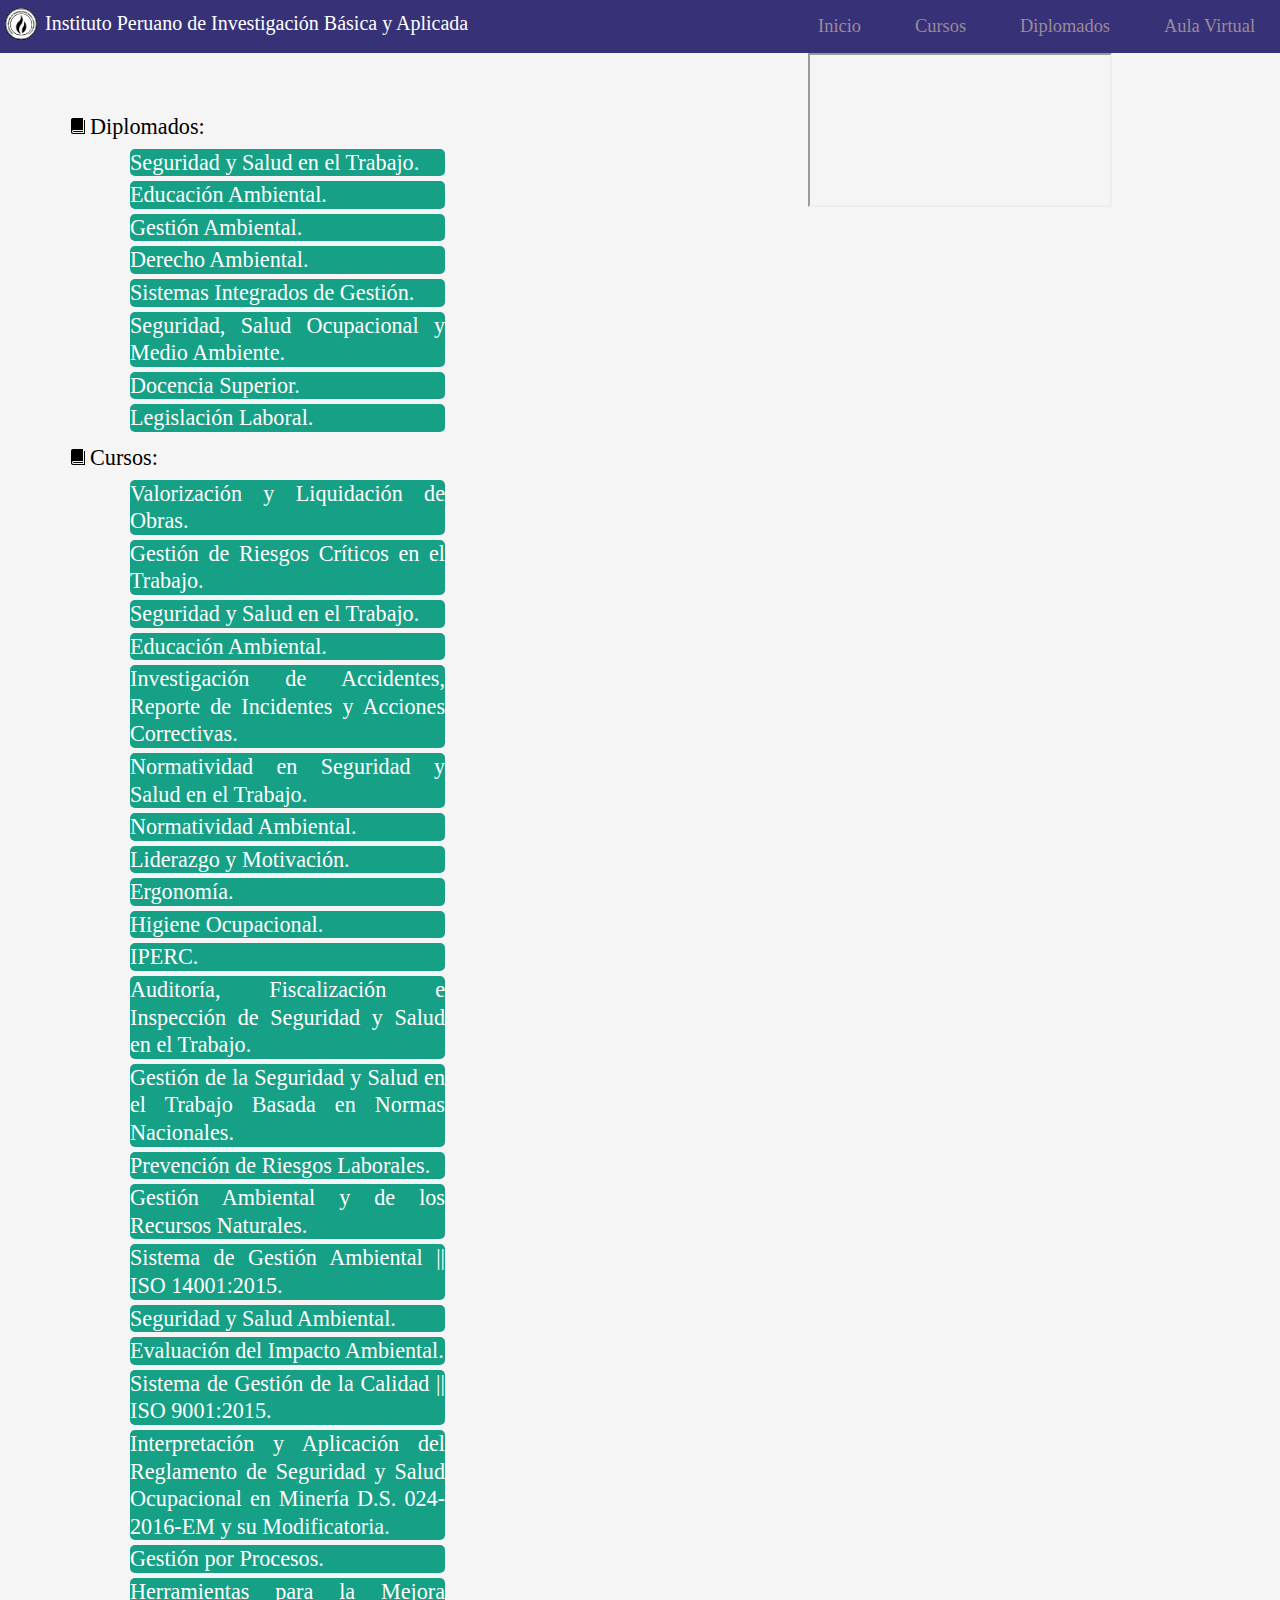
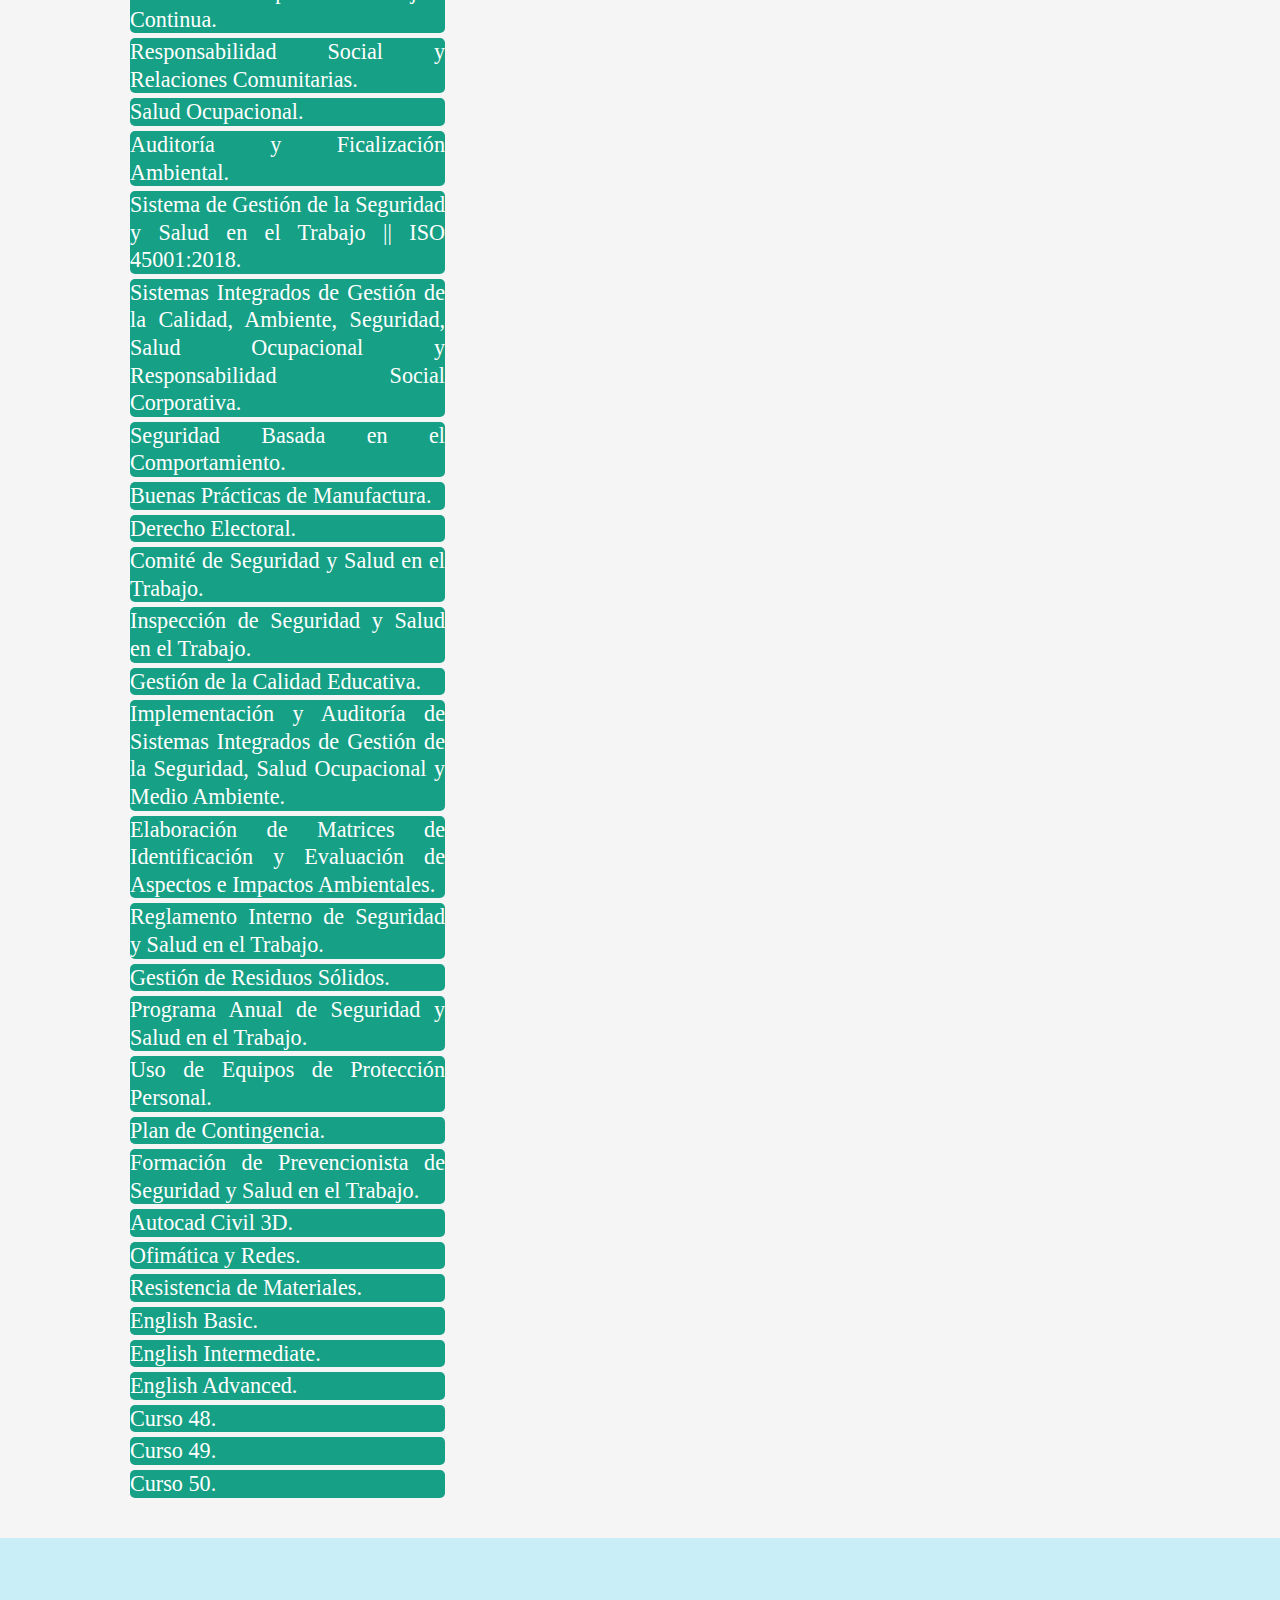
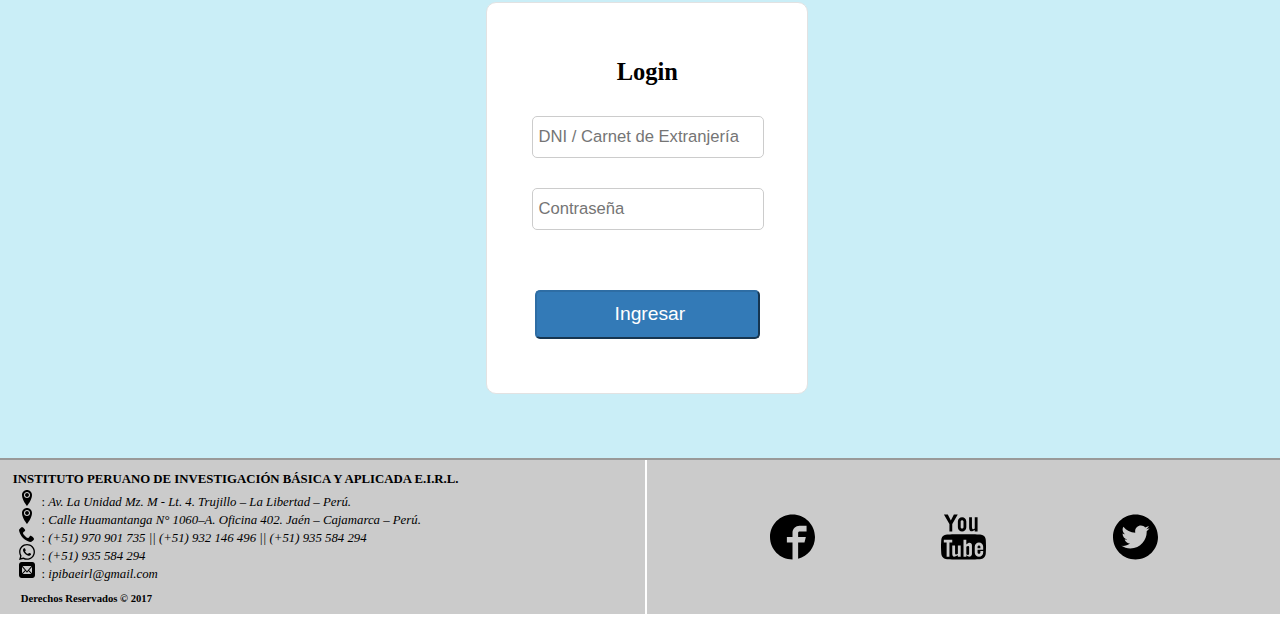
==== html/aula.html @ 2cc52d08 "Add files via upload" ====
<!DOCTYPE html>
<html lang="es">
  <head>
    <meta charset="UTF-8"/>
    <meta name="viewport" content="width=device-width, user-scalable=no, initial-scale=1.0, maximum-scale=1.0, minimum-scale=1.0"/>
    <meta name="description" content="INSTITUTO PERUANO DE INVESTIGACION BASICA Y APLICADA E.I.R.L."/>
    <meta name="keywords" content="INSTITUTO, PERUANO, INVESTIGACION, BASICA, APLICADA"/>
    <meta name="author" content="I.P.I.B.A. E.I.R.L."/>
    <title>IPIBA | AULA VIRTUAL</title>
    <link rel="icon" href="../icons/logoweb.png"/>
    <link rel="stylesheet" href="../css/menu.css"/>
    <link rel="stylesheet" href="../css/contenido.css"/>
    <link rel="stylesheet" href="../css/contenido_tabla.css"/>
    <link rel="stylesheet" href="../css/principal.css"/>
    <link rel="stylesheet" href="../css/aula.css"/>
    <link rel="stylesheet" href="../css/usuario.css"/>
    <link rel="stylesheet" href="../css/usuario_menu.css"/>
    <link rel="stylesheet" href="../css/animation.css"/>
    <link rel="stylesheet" href="../css/pie.css"/>
  </head>
  <body>
    <div class="menu">
      <nav>
        <div class="empresa">
          <p>Instituto Peruano de Investigación Básica y Aplicada</p>
          <figure><img src="../icons/ipiba.svg" class="ipiba"/></figure>
        </div>
        <div class="navegacion">
          <ul>
            <li><a href="../index.html">Inicio</a></li>
            <li><a href="../html/cursos.html">Cursos</a></li>
            <li><a href="../html/diplomados.html">Diplomados</a></li>
            <li><a href="../html/aula.html">Aula Virtual</a></li>
          </ul>
        </div>
      </nav>
    </div>
    <div class="contenido" id="prueba">
      <section>
        <article id="seccion">
          <h1 id="titulo"></h1>
          <p><strong id="saludo"></strong></p>
          <p id="def1"></p>
          <p id="def2"></p><em id="correo"></em>
          <ul>
            <li id="n1" class="nombre">Diplomados:<img src="../icons/book.svg" class="evento1"/>
              <ul id="n2_d">
                <li id="d1" class="nombre_evento">Seguridad y Salud en el Trabajo.
                  <ul id="n3_d1">
                    <li id="d1_m1" class="nombre_modulo"></li>
                    <li id="d1_m2" class="nombre_modulo"></li>
                    <li id="d1_m3" class="nombre_modulo"></li>
                    <li id="d1_m4" class="nombre_modulo"></li>
                    <li id="d1_m5" class="nombre_modulo"></li>
                    <li id="d1_m6" class="nombre_modulo"></li>
                    <li id="d1_m7" class="nombre_modulo"></li>
                    <li id="d1_m8" class="nombre_modulo"></li>
                    <li id="d1_m9" class="nombre_modulo"></li>
                  </ul>
                </li>
                <li id="d2" class="nombre_evento">Educación Ambiental.
                  <ul id="n3_d2">
                    <li id="d2_m1" class="nombre_modulo"></li>
                    <li id="d2_m2" class="nombre_modulo"></li>
                    <li id="d2_m3" class="nombre_modulo"></li>
                    <li id="d2_m4" class="nombre_modulo"></li>
                    <li id="d2_m5" class="nombre_modulo"></li>
                    <li id="d2_m6" class="nombre_modulo"></li>
                    <li id="d2_m7" class="nombre_modulo"></li>
                    <li id="d2_m8" class="nombre_modulo"></li>
                  </ul>
                </li>
                <li id="d3" class="nombre_evento">Gestión Ambiental.
                  <ul id="n3_d3">
                    <li id="d3_m1" class="nombre_modulo"></li>
                    <li id="d3_m2" class="nombre_modulo"></li>
                    <li id="d3_m3" class="nombre_modulo"></li>
                    <li id="d3_m4" class="nombre_modulo"></li>
                    <li id="d3_m5" class="nombre_modulo"></li>
                    <li id="d3_m6" class="nombre_modulo"></li>
                    <li id="d3_m7" class="nombre_modulo"></li>
                    <li id="d3_m8" class="nombre_modulo"></li>
                    <li id="d3_m9" class="nombre_modulo"></li>
                  </ul>
                </li>
                <li id="d4" class="nombre_evento">Derecho Ambiental.
                  <ul id="n3_d4">
                  </ul>
                </li>
                <li id="d5" class="nombre_evento">Sistemas Integrados de Gestión.
                  <ul id="n3_d5">
                    <li id="d5_m1" class="nombre_modulo"></li>
                    <li id="d5_m2" class="nombre_modulo"></li>
                    <li id="d5_m3" class="nombre_modulo"></li>
                    <li id="d5_m4" class="nombre_modulo"></li>
                    <li id="d5_m5" class="nombre_modulo"></li>
                    <li id="d5_m6" class="nombre_modulo"></li>
                    <li id="d5_m7" class="nombre_modulo"></li>
                    <li id="d5_m8" class="nombre_modulo"></li>
                    <li id="d5_m9" class="nombre_modulo"></li>
                  </ul>
                </li>
                <li id="d6" class="nombre_evento">Seguridad, Salud Ocupacional y Medio Ambiente.
                  <ul id="n3_d6">
                    <li id="d6_m1" class="nombre_modulo"></li>
                    <li id="d6_m2" class="nombre_modulo"></li>
                    <li id="d6_m3" class="nombre_modulo"></li>
                    <li id="d6_m4" class="nombre_modulo"></li>
                    <li id="d6_m5" class="nombre_modulo"></li>
                    <li id="d6_m6" class="nombre_modulo"></li>
                    <li id="d6_m7" class="nombre_modulo"></li>
                    <li id="d6_m8" class="nombre_modulo"></li>
                    <li id="d6_m9" class="nombre_modulo"></li>
                  </ul>
                </li>
                <li id="d7" class="nombre_evento">Docencia Superior.
                  <ul id="n3_d7">
                    <li id="d7_m1" class="nombre_modulo"></li>
                    <li id="d7_m2" class="nombre_modulo"></li>
                    <li id="d7_m3" class="nombre_modulo"></li>
                    <li id="d7_m4" class="nombre_modulo"></li>
                    <li id="d7_m5" class="nombre_modulo"></li>
                    <li id="d7_m6" class="nombre_modulo"></li>
                    <li id="d7_m7" class="nombre_modulo"></li>
                    <li id="d7_m8" class="nombre_modulo"></li>
                  </ul>
                </li>
                <li id="d8" class="nombre_evento">Legislación Laboral.
                  <ul id="n3_d8">
                    <li id="d8_m1" class="nombre_modulo"></li>
                    <li id="d8_m2" class="nombre_modulo"></li>
                    <li id="d8_m3" class="nombre_modulo"></li>
                    <li id="d8_m4" class="nombre_modulo"></li>
                    <li id="d8_m5" class="nombre_modulo"></li>
                    <li id="d8_m6" class="nombre_modulo"></li>
                    <li id="d8_m7" class="nombre_modulo"></li>
                    <li id="d8_m8" class="nombre_modulo"></li>
                  </ul>
                </li>
              </ul>
            </li>
            <li id="n2" class="nombre">Cursos:<img src="../icons/book.svg" class="evento2"/>
              <ul id="n2_c">
                <li id="c1" class="nombre_evento">Valorización y Liquidación de Obras.
                  <ul id="n3_c1">
                    <li id="c1_m1" class="nombre_modulo"></li>
                  </ul>
                </li>
                <li id="c2" class="nombre_evento">Gestión de Riesgos Críticos en el Trabajo.
                  <ul id="n3_c2">
                    <li id="c2_m1" class="nombre_modulo"></li>
                  </ul>
                </li>
                <li id="c3" class="nombre_evento">Seguridad y Salud en el Trabajo.
                  <ul id="n3_c3">
                    <li id="c3_m1" class="nombre_modulo"></li>
                  </ul>
                </li>
                <li id="c4" class="nombre_evento">Educación Ambiental.
                  <ul id="n3_c4">
                    <li id="c4_m1" class="nombre_modulo"></li>
                  </ul>
                </li>
                <li id="c5" class="nombre_evento">Investigación de Accidentes, Reporte de Incidentes y Acciones Correctivas.
                  <ul id="n3_c5">
                    <li id="c5_m1" class="nombre_modulo"></li>
                  </ul>
                </li>
                <li id="c6" class="nombre_evento">Normatividad en Seguridad y Salud en el Trabajo.
                  <ul id="n3_c6">
                    <li id="c6_m1" class="nombre_modulo"></li>
                  </ul>
                </li>
                <li id="c7" class="nombre_evento">Normatividad Ambiental.
                  <ul id="n3_c7">
                    <li id="c7_m1" class="nombre_modulo"></li>
                  </ul>
                </li>
                <li id="c8" class="nombre_evento">Liderazgo y Motivación.
                  <ul id="n3_c8">
                    <li id="c8_m1" class="nombre_modulo"></li>
                  </ul>
                </li>
                <li id="c9" class="nombre_evento">Ergonomía.
                  <ul id="n3_c9">
                    <li id="c9_m1" class="nombre_modulo"></li>
                  </ul>
                </li>
                <li id="c10" class="nombre_evento">Higiene Ocupacional.
                  <ul id="n3_c10">
                    <li id="c10_m1" class="nombre_modulo"></li>
                  </ul>
                </li>
                <li id="c11" class="nombre_evento">IPERC.
                  <ul id="n3_c11">
                    <li id="c11_m1" class="nombre_modulo"></li>
                  </ul>
                </li>
                <li id="c12" class="nombre_evento">Auditoría, Fiscalización e Inspección de Seguridad y Salud en el Trabajo.
                  <ul id="n3_c12">
                    <li id="c12_m1" class="nombre_modulo"></li>
                  </ul>
                </li>
                <li id="c13" class="nombre_evento">Gestión de la Seguridad y Salud en el Trabajo Basada en Normas Nacionales.
                  <ul id="n3_c13">
                    <li id="c13_m1" class="nombre_modulo"></li>
                  </ul>
                </li>
                <li id="c14" class="nombre_evento">Prevención de Riesgos Laborales.
                  <ul id="n3_c14">
                    <li id="c14_m1" class="nombre_modulo"></li>
                  </ul>
                </li>
                <li id="c15" class="nombre_evento">Gestión Ambiental y de los Recursos Naturales.
                  <ul id="n3_c15">
                    <li id="c15_m1" class="nombre_modulo"></li>
                  </ul>
                </li>
                <li id="c16" class="nombre_evento">Sistema de Gestión Ambiental || ISO 14001:2015.
                  <ul id="n3_c16">
                    <li id="c16_m1" class="nombre_modulo"></li>
                  </ul>
                </li>
                <li id="c17" class="nombre_evento">Seguridad y Salud Ambiental.
                  <ul id="n3_c17">
                    <li id="c17_m1" class="nombre_modulo"></li>
                  </ul>
                </li>
                <li id="c18" class="nombre_evento">Evaluación del Impacto Ambiental.
                  <ul id="n3_c18">
                    <li id="c18_m1" class="nombre_modulo"></li>
                  </ul>
                </li>
                <li id="c19" class="nombre_evento">Sistema de Gestión de la Calidad || ISO 9001:2015.
                  <ul id="n3_c19">
                    <li id="c19_m1" class="nombre_modulo"></li>
                  </ul>
                </li>
                <li id="c20" class="nombre_evento">Interpretación y Aplicación del Reglamento de Seguridad y Salud Ocupacional en Minería D.S. 024-2016-EM y su Modificatoria.
                  <ul id="n3_c20">
                    <li id="c20_m1" class="nombre_modulo"></li>
                  </ul>
                </li>
                <li id="c21" class="nombre_evento">Gestión por Procesos.
                  <ul id="n3_c21">
                    <li id="c21_m1" class="nombre_modulo"></li>
                  </ul>
                </li>
                <li id="c22" class="nombre_evento">Herramientas para la Mejora Continua.
                  <ul id="n3_c22">
                    <li id="c22_m1" class="nombre_modulo"></li>
                  </ul>
                </li>
                <li id="c23" class="nombre_evento">Responsabilidad Social y Relaciones Comunitarias.
                  <ul id="n3_c23">
                    <li id="c23_m1" class="nombre_modulo"></li>
                  </ul>
                </li>
                <li id="c24" class="nombre_evento">Salud Ocupacional.
                  <ul id="n3_c24">
                    <li id="c24_m1" class="nombre_modulo"></li>
                  </ul>
                </li>
                <li id="c25" class="nombre_evento">Auditoría y Ficalización Ambiental.
                  <ul id="n3_c25">
                    <li id="c25_m1" class="nombre_modulo"></li>
                  </ul>
                </li>
                <li id="c26" class="nombre_evento">Sistema de Gestión de la Seguridad y Salud en el Trabajo || ISO 45001:2018.
                  <ul id="n3_c26">
                    <li id="c26_m1" class="nombre_modulo"></li>
                  </ul>
                </li>
                <li id="c27" class="nombre_evento">Sistemas Integrados de Gestión de la Calidad, Ambiente, Seguridad, Salud Ocupacional y Responsabilidad Social Corporativa.
                  <ul id="n3_c27">
                    <li id="c27_m1" class="nombre_modulo"></li>
                  </ul>
                </li>
                <li id="c28" class="nombre_evento">Seguridad Basada en el Comportamiento.
                  <ul id="n3_c28">
                    <li id="c28_m1" class="nombre_modulo"></li>
                  </ul>
                </li>
                <li id="c29" class="nombre_evento">Buenas Prácticas de Manufactura.
                  <ul id="n3_c29">
                    <li id="c29_m1" class="nombre_modulo"></li>
                  </ul>
                </li>
                <li id="c30" class="nombre_evento">Derecho Electoral.
                  <ul id="n3_c30">
                    <li id="c30_m1" class="nombre_modulo"></li>
                  </ul>
                </li>
                <li id="c31" class="nombre_evento">Comité de Seguridad y Salud en el Trabajo.
                  <ul id="n3_c31">
                    <li id="c31_m1" class="nombre_modulo"></li>
                  </ul>
                </li>
                <li id="c32" class="nombre_evento">Inspección de Seguridad y Salud en el Trabajo.
                  <ul id="n3_c32">
                    <li id="c32_m1" class="nombre_modulo"></li>
                  </ul>
                </li>
                <li id="c33" class="nombre_evento">Gestión de la Calidad Educativa.
                  <ul id="n3_c33">
                    <li id="c33_m1" class="nombre_modulo"></li>
                  </ul>
                </li>
                <li id="c34" class="nombre_evento">Implementación y Auditoría de Sistemas Integrados de Gestión de la Seguridad, Salud Ocupacional y Medio Ambiente.
                  <ul id="n3_c34">
                    <li id="c34_m1" class="nombre_modulo"></li>
                  </ul>
                </li>
                <li id="c35" class="nombre_evento">Elaboración de Matrices de Identificación y Evaluación de Aspectos e Impactos Ambientales.
                  <ul id="n3_c35">
                    <li id="c35_m1" class="nombre_modulo"></li>
                  </ul>
                </li>
                <li id="c36" class="nombre_evento">Reglamento Interno de Seguridad y Salud en el Trabajo.
                  <ul id="n3_c36">
                    <li id="c36_m1" class="nombre_modulo"></li>
                  </ul>
                </li>
                <li id="c37" class="nombre_evento">Gestión de Residuos Sólidos.
                  <ul id="n3_c37">
                    <li id="c37_m1" class="nombre_modulo"></li>
                  </ul>
                </li>
                <li id="c38" class="nombre_evento">Programa Anual de Seguridad y Salud en el Trabajo.
                  <ul id="n3_c38">
                    <li id="c38_m1" class="nombre_modulo"></li>
                  </ul>
                </li>
                <li id="c39" class="nombre_evento">Uso de Equipos de Protección Personal.
                  <ul id="n3_c39">
                    <li id="c39_m1" class="nombre_modulo"></li>
                  </ul>
                </li>
                <li id="c40" class="nombre_evento">Plan de Contingencia.
                  <ul id="n3_c40">
                    <li id="c40_m1" class="nombre_modulo"></li>
                  </ul>
                </li>
                <li id="c41" class="nombre_evento">Formación de Prevencionista de Seguridad y Salud en el Trabajo.
                  <ul id="n3_c41">
                    <li id="c41_m1" class="nombre_modulo"></li>
                  </ul>
                </li>
                <li id="c42" class="nombre_evento">Autocad Civil 3D.
                  <ul id="n3_c42">
                    <li id="c42_m1" class="nombre_modulo"></li>
                  </ul>
                </li>
                <li id="c43" class="nombre_evento">Ofimática y Redes.
                  <ul id="n3_c43">
                    <li id="c43_m1" class="nombre_modulo"></li>
                  </ul>
                </li>
                <li id="c44" class="nombre_evento">Resistencia de Materiales.
                  <ul id="n3_c44">
                    <li id="c44_m1" class="nombre_modulo"></li>
                  </ul>
                </li>
                <li id="c45" class="nombre_evento">English Basic.
                  <ul id="n3_c45">
                    <li id="c45_m1" class="nombre_modulo"></li>
                    <li id="c45_m2" class="nombre_modulo"></li>
                    <li id="c45_m3" class="nombre_modulo"></li>
                    <li id="c45_m4" class="nombre_modulo"></li>
                  </ul>
                </li>
                <li id="c46" class="nombre_evento">English Intermediate.
                  <ul id="n3_c46">
                    <li id="c46_m1" class="nombre_modulo"></li>
                    <li id="c46_m2" class="nombre_modulo"></li>
                    <li id="c46_m3" class="nombre_modulo"></li>
                    <li id="c46_m4" class="nombre_modulo"></li>
                    <li id="c46_m5" class="nombre_modulo"></li>
                  </ul>
                </li>
                <li id="c47" class="nombre_evento">English Advanced.
                  <ul id="n3_c47">
                    <li id="c47_m1" class="nombre_modulo"></li>
                    <li id="c47_m2" class="nombre_modulo"></li>
                    <li id="c47_m3" class="nombre_modulo"></li>
                  </ul>
                </li>
                <li id="c48" class="nombre_evento">Curso 48.
                  <ul id="n3_c48">
                    <li id="c48_m1" class="nombre_modulo"> </li>
                  </ul>
                </li>
                <li id="c49" class="nombre_evento">Curso 49.
                  <ul id="n3_c49">
                    <li id="c49_m1" class="nombre_modulo"></li>
                  </ul>
                </li>
                <li id="c50" class="nombre_evento">Curso 50.
                  <ul id="n3_c50">
                    <li id="c50_m1" class="nombre_modulo"></li>
                  </ul>
                </li>
              </ul>
            </li>
          </ul>
        </article>
      </section>
      <aside>
        <article id="aside">
        </article>
        <figure>
          <iframe id="ver_video"></iframe>
        </figure>
      </aside>
    </div>
    <div class="principal">
      <main>
        <div id="loging" class="primera_main_aula">
          <div class="formulario">
            <form method="get" action="?" class="prueba">
              <h2>Login</h2>
              <input id="user" type="text" value="" placeholder="DNI / Carnet de Extranjería"/>
              <input id="password" type="password" placeholder="Contraseña"/>
              <label id="verificar"></label>
              <button id="enviar" type="button" value="">Ingresar</button>
            </form>
          </div>
        </div>
        <div class="segunda_main"></div>
      </main>
    </div>
    <div class="pie">
      <footer>
        <div class="general">
          <div class="nombre_empresa">
            <p><strong>INSTITUTO PERUANO DE INVESTIGACIÓN BÁSICA Y APLICADA E.I.R.L.</strong></p>
          </div>
          <div class="datos">
            <p class="location1"><img src="../icons/location.svg"/><span>: </span><em>Av. La Unidad Mz. M - Lt. 4. Trujillo – La Libertad – Perú.</em></p>
            <p class="location2"><img src="../icons/location.svg"/><span>: </span><em>Calle Huamantanga N° 1060–A. Oficina 402. Jaén – Cajamarca – Perú.</em></p>
            <p class="phone"><img src="../icons/phone.svg"/><span>: </span><em>(+51) 970 901 735 || (+51) 932 146 496 || (+51) 935 584 294</em></p>
            <p class="whatsapp"><img src="../icons/whatsapp.svg"/><span>: </span><em>(+51) 935 584 294  </em></p>
            <p class="mail"><img src="../icons/mail.svg"/><span>: </span><em>ipibaeirl@gmail.com</em></p>
          </div>
          <div class="derechos">
            <p><strong><small>Derechos Reservados &copy; 2017</small></strong></p>
          </div>
        </div>
        <div class="redes"><a href="https://www.facebook.com/ipibaperu/" target="_blank"><img src="../icons/facebook.svg"/></a><a href="https://www.youtube.com/channel/UCNELdsZVr-eaDzx0EYzobLw" target="_blank"><img src="../icons/youtube.svg"/></a><a href="https://twitter.com/ipibaperu" target="_blank"><img src="../icons/twitter.svg"/></a></div>
      </footer>
    </div>
    <script type="text/javascript" src="../js/login.js"></script>
    <script type="text/javascript" src="../js/limpiar.js"></script>
    <script type="text/javascript" src="../js/usuario_menu.js"></script>
  </body>
</html>
---- css/menu.css ----
@media (max-width: 320px){
    .menu{
      color: #9B8B99;
      background: #373277;
      display: block;
      position: fixed;
      width: 100%;
      height: auto;
      /*height: 10.7vh;*/
      margin-top: -8px;
      margin-left: -8px;
      text-align: right;
      z-index: 3;
    }

    li{
      display: inline-block;
      list-style: none;
      font-size: .65em;
      /*margin: 0px 10px;*/
      margin: 0px 4px;
      /*cursor: pointer*/
    }

    li:hover{
      color: white;
    }

    .empresa{
      /*background: red;*/
      position: absolute;
      width: auto;
      height: 100%;
      margin: -16px 0px 0px 0px;
    }

    .empresa p{
      color: white;
      font-size: 12px;
      /*margin: 18px 0px 0px 45px;*/
      margin: 18px 0px 0px 5px;
      visibility: hidden; /* ESTO ES PARA CAMBIAR EL TEXTO DE LA ETIQUETA P */
    }

    /* ESTO ES PARA CAMBIAR EL TEXTO DE LA ETIQUETA P */
    .empresa p::before{
      content: "";
      visibility: visible;
    }

    .empresa figure{
      /*background: none;*/
      width: 32px;
      height: 32px;
      margin: -22px 0px 0px 5px;
    }

    .empresa img{
      /*display: flex;*/
      width: 25px;
      height: 25px;
    }

    /* ESTO ES PARA LOS ENLACES DEL MENU */
    .navegacion a{
      text-decoration: none;
      color: inherit;
    }
}

@media (min-width: 321px) and (max-width: 480px){
    .menu{
      color: #9B8B99;
      background: #373277;
      display: block;
      position: fixed;
      width: 100%;
      height: auto;
      /*height: 10.7vh;*/
      margin-top: -8px;
      margin-left: -8px;
      text-align: right;
      z-index: 3;
    }

    li{
      display: inline-block;
      list-style: none;
      font-size: .75em;
      /*margin: 0px 10px;*/
      margin: 0px 6px;
      /*cursor: pointer*/
    }

    li:hover{
      color: white;
    }

    .empresa{
      /*background: red;*/
      position: absolute;
      width: auto;
      height: 100%;
      margin: -16px 0px 0px 0px;
    }

    .empresa p{
      color: white;
      font-size: 12.5px;
      /*margin: 18px 0px 0px 45px;*/
      margin: 18px 0px 0px 5px;
      visibility: hidden; /* ESTO ES PARA CAMBIAR EL TEXTO DE LA ETIQUETA P */
    }

    /* ESTO ES PARA CAMBIAR EL TEXTO DE LA ETIQUETA P */
    .empresa p::before{
      content: "";
      visibility: visible;
    }

    .empresa figure{
      /*background: none;*/
      width: 32px;
      height: 32px;
      margin: -22px 0px 0px 5px;
    }

    .empresa img{
      /*display: flex;*/
      width: 25px;
      height: 25px;
    }

    /* ESTO ES PARA LOS ENLACES DEL MENU */
    .navegacion a{
      text-decoration: none;
      color: inherit;
    }
}

@media (min-width: 481px) and (max-width: 768px){
    .menu{
      color: #9B8B99;
      background: #373277;
      display: block;
      position: fixed;
      width: 100%;
      height: auto;
      margin-top: -8px;
      margin-left: -8px;
      text-align: right;
      z-index: 3;
    }

    li{
      display: inline-block;
      list-style: none;
      font-size: .85em;
      margin: 0px 10px;
      /*cursor: pointer*/
    }

    li:hover{
      color: white;
    }

    .empresa{
      /*background: red;*/
      position: absolute;
      width: auto;
      height: 100%;
      margin: -16px 0px 0px 0px;
    }

    .empresa p{
      color: white;
      font-size: 13.5px;
      margin: 18px 0px 0px 45px;
      visibility: hidden; /* ESTO ES PARA CAMBIAR EL TEXTO DE LA ETIQUETA P */
    }

    /* ESTO ES PARA CAMBIAR EL TEXTO DE LA ETIQUETA P */
    .empresa p::before{
      content: "IPIBA EIRL";
      visibility: visible;
    }

    .empresa figure{
      /*background: none;*/
      width: 32px;
      height: 32px;
      margin: -22px 0px 0px 5px;
    }

    .empresa img{
      /*display: flex;*/
      width: 25px;
      height: 25px;
    }

    /* ESTO ES PARA LOS ENLACES DEL MENU */
    .navegacion a{
      text-decoration: none;
      color: inherit;
    }
}

@media (min-width: 769px) and (max-width: 1024px){
    .menu{
      color: #9B8B99;
      background: #373277;
      display: block;
      position: fixed;
      width: 100%;
      height: auto;
      margin-top: -8px;
      margin-left: -8px;
      text-align: right;
      z-index: 3;
    }

    li{
      display: inline-block;
      list-style: none;
      font-size: .95em;
      margin: 0px 10px;
      /*cursor: pointer*/
    }

    li:hover{
      color: white;
    }

    .empresa{
      /*background: red;*/
      position: absolute;
      width: auto;
      height: 100%;
      margin: -16px 0px 0px 0px;
    }

    .empresa p{
      color: white;
      font-size: 16px;
      margin: 16px 0px 0px 45px;
    }

    .empresa figure{
      /*background: none;*/
      width: 32px;
      height: 32px;
      margin: -24px 0px 0px 5px;
    }

    .empresa img{
      /*display: flex;*/
      width: 28px;
      height: 28px;
    }

    /* ESTO ES PARA LOS ENLACES DEL MENU */
    .navegacion a{
      text-decoration: none;
      color: inherit;
    }
}

@media (min-width: 1025px) and (max-width: 1200px){
    .menu{
      color: #9B8B99;
      background: #373277;
      display: block;
      position: fixed;
      width: 100%;
      height: auto;
      margin-top: -8px;
      margin-left: -8px;
      text-align: right;
      z-index: 3;
    }

    li{
      display: inline-block;
      list-style: none;
      font-size: 1.05em;
      margin: 0px 25px;
      /*cursor: pointer*/
    }

    li:hover{
      color: white;
    }

    .empresa{
      /*background: red;*/
      position: absolute;
      width: auto;
      height: 100%;
      margin: -16px 0px 0px 0px;
    }

    .empresa p{
      color: white;
      font-size: 19px;
      margin: 15px 0px 0px 45px;
    }

    .empresa figure{
      /*background: none;*/
      width: 32px;
      height: 32px;
      margin: -27px 0px 0px 5px;
    }

    .empresa img{
      /*display: flex;*/
      width: 30px;
      height: 30px;
    }

    /* ESTO ES PARA LOS ENLACES DEL MENU */
    .navegacion a{
      text-decoration: none;
      color: inherit;
    }
}

@media (min-width: 1201px){
    .menu{
      color: #9B8B99;
      background: #373277;
      display: block;
      position: fixed;
      width: 100%;
      height: auto;
      margin-top: -8px;
      margin-left: -8px;
      text-align: right;
      z-index: 3;
    }

    li{
      display: inline-block;
      list-style: none;
      font-size: 1.15em;
      margin: 0px 25px;
      /*cursor: pointer*/
    }

    li:hover{
      color: white;
    }

    .empresa{
      /*background: red;*/
      position: absolute;
      width: auto;
      height: 100%;
      margin: -16px 0px 0px 0px;
    }

    .empresa p{
      color: white;
      font-size: 20px;
      margin: 12px 0px 0px 45px;
    }

    .empresa figure{
      /*background: none;*/
      width: 32px;
      height: 32px;
      margin: -27px 0px 0px 5px;
    }

    .empresa img{
      /*display: flex;*/
      width: 32px;
      height: 32px;
    }

    /* ESTO ES PARA LOS ENLACES DEL MENU */
    .navegacion a{
      text-decoration: none;
      color: inherit;
    }
}
---- css/contenido.css ----
@media (max-width: 320px){
    .contenido{
      /*clear: both;*/
      /*background: black;*/
      display: inline-flex;
      position: relative;
      /*margin: 45px -8px 0px -8px;*/
      /*margin: 44px -8px 0px -8px;*/
      margin: 42px -8px 0px -8px;
      /*margin: 30px -8px 0px -8px;*/
      /*margin: 30px -8px -30px -8px;*/
      /*z-index: -3;*/
      width: auto;
      /*height: 79vh;*/
      /*height: 69vh;*/

    }

    section{
      color: black;
      background: #F5F5F5;
      /*background: lime;*/
      /*background: pink;*/
      /*display: flex;*/
      /*position: absolute;*/
      /*width: 50%;*/
      width: 100%;
    }

    section article h1{
      /*margin: 50px;*/
      /*margin: 2em 2em 1.2em 2em;*/
      /*margin: -0.4em 1em 0.8em 1em;*/
      /*margin: -0.2em 1em 0.8em 1em;*/
      /*margin: -0.2em 1em 0.8em 0.0em;*/
      margin: -0.2em -0.1em 0.8em 0.0em;
      text-align: center;
      /*font: bold 1.65em ethnocentric, verdana, sans-serif;*/
      /*font: bold 1.55em ethnocentric, verdana, sans-serif;*/
      /*font: bold 1.35em ethnocentric, verdana, sans-serif;*/
      /*font: bold 0.9em ethnocentric, verdana, sans-serif;*/
      font: bold 0.75em ethnocentric, verdana, sans-serif;
      /*font-size: 1.15em; /*font-size: 18px;*/
      /*line-height: 1.5em;*/
      /*z-index: 1;*/
    }

    @font-face{
      font-family: "ethnocentric";
      src: url("../font/ethnocentric.ttf");
    }

    section article{
      /*margin: 50px;*/
      /*margin: 2em 2em 1.2em 2em;*/
      /*margin: -0.4em 1em 0.8em 1em;*/
      /*margin: -0.2em 1em 0.8em 1em;*/
      margin: 2em;
      text-align: justify;
      font-size: 1.15em; /*font-size: 18px;*/
      line-height: 1.5em;
    }

    section p{
      /*font-size: 1.15em;*/
      /*font-size: 0.89em;*/
      /*font-size: 0.70em;*/
      /*font-size: 0.65em;*/
      font-size: 0.62em;
      /*line-height: 1.5em;*/
      line-height: 1.3em;
      /*z-index: 1;*/
    }

    aside{
      background: #F5F5F5;
      /*background: lime;*/
      /*width: 50%;*/ /* ORIGINAL PARA VIDEO SIN FIXED */
      /* MODIFICACION PARA VIDEO CON FIXED */
      /*width: 43em;*/
      /*width: 32em;*/
      /*width: auto;*/
      width: 50%;
      /*z-index: -4;*/
      display: none;
      /*visibility: collapse;*/
    }

    aside figure{
      /*background: red;*/
      text-align: center;
      width: auto;
      height: 15%;
      margin: 0px;
    }

    aside .inicio{
      /*width: 45%;*/
      width: 38%;
      /*height: 55%;*/
      height: 48%;
      border-radius: 20px;
      position: fixed;
      display: flex;
      /*margin: 2.5%;*/
      margin: 3.5% 2.5% 2.5% 2.5%;
    }
    aside img{
      width: 90%;
      height: 550%;
      border-radius: 20px;
      /*position: fixed;*/
      /*display: flex;*/
      margin: 4.5%;
    }
}

@media (min-width: 321px) and (max-width: 480px){
    .contenido{
      /*clear: both;*/
      /*background: black;*/
      display: inline-flex;
      position: relative;
      /*margin: 45px -8px 0px -8px;*/
      /*margin: 44px -8px 0px -8px;*/
      margin: 42px -8px 0px -8px;
      /*margin: 30px -8px 0px -8px;*/
      /*margin: 30px -8px -30px -8px;*/
      /*z-index: -3;*/
      width: auto;
      /*height: 30em;*/
      /*height: 79vh;*/
    }

    section{
      color: black;
      background: #F5F5F5;
      /*background: blue;*/
      /*display: flex;*/
      /*position: absolute;*/
      /*width: 50%;*/
      width: 100%;
    }

    section article h1{
      /*margin: 50px;*/
      /*margin: 2em 2em 1.2em 2em;*/
      /*margin: -0.4em 1em 0.8em 1em;*/
      /*margin: -0.2em 1em 0.8em 1em;*/
      /*margin: -0.2em 1em 0.8em 0.0em;*/
      margin: -0.2em -0.1em 0.8em 0.0em;
      text-align: center;
      /*font: bold 1.65em ethnocentric, verdana, sans-serif;*/
      /*font: bold 1.55em ethnocentric, verdana, sans-serif;*/
      /*font: bold 1.35em ethnocentric, verdana, sans-serif;*/
      /*font: bold 0.9em ethnocentric, verdana, sans-serif;*/
      font: bold 0.75em ethnocentric, verdana, sans-serif;
      /*font-size: 1.15em; /*font-size: 18px;*/
      /*line-height: 1.5em;*/
      /*z-index: 1;*/
    }

    @font-face{
      font-family: "ethnocentric";
      src: url("../font/ethnocentric.ttf");
    }

    section article{
      /*margin: 50px;*/
      /*margin: 2em 2em 1.2em 2em;*/
      /*margin: -0.4em 1em 0.8em 1em;*/
      /*margin: -0.2em 1em 0.8em 1em;*/
      margin: 2em;
      text-align: justify;
      font-size: 1.15em; /*font-size: 18px;*/
      line-height: 1.5em;
    }

    section p{
      /*font-size: 1.15em;*/
      /*font-size: 0.89em;*/
      /*font-size: 0.70em;*/
      /*font-size: 0.65em;*/
      font-size: 0.62em;
      /*line-height: 1.5em;*/
      line-height: 1.3em;
      /*z-index: 1;*/
    }

    aside{
      background: #F5F5F5;
      /*background: yellow;*/
      /*width: 50%;*/ /* ORIGINAL PARA VIDEO SIN FIXED */
      /* MODIFICACION PARA VIDEO CON FIXED */
      /*width: 43em;*/
      /*width: 32em;*/
      /*width: auto;*/
      width: 50%;
      /*z-index: -4;*/
      display: none;
      /*visibility: collapse;*/
    }

    aside figure{
      /*background: red;*/
      text-align: center;
      width: auto;
      height: 15%;
      margin: 0px;
    }

    aside .inicio{
      /*width: 45%;*/
      width: 38%;
      /*height: 55%;*/
      height: 48%;
      border-radius: 20px;
      position: fixed;
      display: flex;
      /*margin: 2.5%;*/
      margin: 3.5% 2.5% 2.5% 2.5%;
    }
    aside img{
      width: 90%;
      height: 550%;
      border-radius: 20px;
      /*position: fixed;*/
      /*display: flex;*/
      margin: 4.5%;
    }
}

@media (min-width: 481px) and (max-width: 768px){
    .contenido{
      /*clear: both;*/
      /*background: black;*/
      display: inline-flex;
      position: relative;
      /*margin: 45px -8px 0px -8px;*/
      /*margin: 44px -8px 0px -8px;*/
      /*margin: 42px -8px 0px -8px;*/
      margin: 30px -8px 0px -8px;
      /*z-index: -3;*/
      width: auto;
      /*height: 30em;*/
    }

    section{
      color: black;
      background: #F5F5F5;
      /*background: gray;*/
      /*display: flex;*/
      /*position: absolute;*/
      width: 50%;
    }

    section article h1{
      /*margin: 50px;*/
      /*margin: 2em 2em 1.2em 2em;*/
      /*margin: -0.4em 1em 0.8em 1em;*/
      /*margin: -0.2em 1em 0.8em 1em;*/
      margin: -0.2em 1em 0.8em 0.0em;
      text-align: center;
      /*font: bold 1.65em ethnocentric, verdana, sans-serif;*/
      /*font: bold 1.55em ethnocentric, verdana, sans-serif;*/
      /*font: bold 1.35em ethnocentric, verdana, sans-serif;*/
      font: bold 0.9em ethnocentric, verdana, sans-serif;
      /*font-size: 1.15em; /*font-size: 18px;*/
      /*line-height: 1.5em;*/
      /*z-index: 1;*/
    }

    @font-face{
      font-family: "ethnocentric";
      src: url("../font/ethnocentric.ttf");
    }

    section article{
      /*margin: 50px;*/
      /*margin: 2em 2em 1.2em 2em;*/
      /*margin: -0.4em 1em 0.8em 1em;*/
      /*margin: -0.2em 1em 0.8em 1em;*/
      margin: 2em;
      text-align: justify;
      font-size: 1.15em; /*font-size: 18px;*/
      line-height: 1.5em;
    }

    section p{
      /*font-size: 1.15em;*/
      /*font-size: 0.89em;*/
      /*font-size: 0.70em;*/
      font-size: 0.65em;
      /*line-height: 1.5em;*/
      line-height: 1.3em;
      /*z-index: 1;*/
    }

    aside{
      background: #F5F5F5;
      /*background: black;*/
      /*width: 50%;*/ /* ORIGINAL PARA VIDEO SIN FIXED */
      /* MODIFICACION PARA VIDEO CON FIXED */
      /*width: 43em;*/
      /*width: 32em;*/
      /*width: auto;*/
      width: 50%;
      /*z-index: -4;*/
    }

    aside figure{
      /*background: red;*/
      text-align: center;
      width: auto;
      height: 15%;
      margin: 0px;
    }

    aside .inicio{
      /*width: 45%;*/
      width: 38%;
      /*height: 55%;*/
      height: 48%;
      border-radius: 20px;
      position: fixed;
      display: flex;
      /*margin: 2.5%;*/
      margin: 3.5% 2.5% 2.5% 2.5%;
    }
    aside img{
      width: 90%;
      height: 550%;
      border-radius: 20px;
      /*position: fixed;*/
      /*display: flex;*/
      margin: 4.5%;
    }
}

@media (min-width: 769px) and (max-width: 1024px){
    .contenido{
      /*clear: both;*/
      /*background: black;*/
      display: inline-flex;
      position: relative;
      /*margin: 45px -8px 0px -8px;*/
      /*margin: 44px -8px 0px -8px;*/
      margin: 42px -8px 0px -8px;
      /*z-index: -3;*/
      width: auto;
      /*height: 30em;*/
    }

    section{
      color: black;
      background: #F5F5F5;
      /*background: pink;*/
      /*display: flex;*/
      /*position: absolute;*/
      width: 50%;
    }

    section article h1{
      /*margin: 50px;*/
      /*margin: 2em 2em 1.2em 2em;*/
      /*margin: -0.4em 1em 0.8em 1em;*/
      margin: -0.2em 1em 0.8em 1em;
      text-align: center;
      /*font: bold 1.65em ethnocentric, verdana, sans-serif;*/
      /*font: bold 1.55em ethnocentric, verdana, sans-serif;*/
      font: bold 1.35em ethnocentric, verdana, sans-serif;
      /*font-size: 1.15em; /*font-size: 18px;*/
      /*line-height: 1.5em;*/
      /*z-index: 1;*/
    }

    @font-face{
      font-family: "ethnocentric";
      src: url("../font/ethnocentric.ttf");
    }

    section article{
      /*margin: 50px;*/
      margin: 2em;
      text-align: justify;
      font-size: 1.15em; /*font-size: 18px;*/
      line-height: 1.5em;
    }

    section p{
      /*font-size: 1.15em;*/
      font-size: 0.89em;
      /*line-height: 1.5em;*/
      line-height: 1.3em;
      /*z-index: 1;*/
    }

    aside{
      background: #F5F5F5;
      /*background: purple;*/
      /*width: 50%;*/ /* ORIGINAL PARA VIDEO SIN FIXED */
      /* MODIFICACION PARA VIDEO CON FIXED */
      /*width: 43em;*/
      /*width: 32em;*/
      /*width: auto;*/
      width: 50%;
      /*z-index: -4;*/
    }

    aside figure{
      /*background: red;*/
      text-align: center;
      width: auto;
      height: 15%;
      margin: 0px;
    }

    aside .inicio{
      width: 45%;
      height: 55%;
      border-radius: 20px;
      position: fixed;
      display: flex;
      margin: 2.5%;
    }
    aside img{
      width: 90%;
      height: 550%;
      border-radius: 20px;
      /*position: fixed;*/
      /*display: flex;*/
      margin: 4.5%;
    }
}

@media (min-width: 1025px) and (max-width: 1200px){
    .contenido{
      /*clear: both;*/
      /*background: black;*/
      display: inline-flex;
      position: relative;
      /*margin: 45px -8px 0px -8px;*/
      margin: 44px -8px 0px -8px;
      /*z-index: -3;*/
      width: auto;
      /*height: 30em;*/
    }

    section{
      color: black;
      background: #F5F5F5;
      /*background: green;*/
      /*display: flex;*/
      /*position: absolute;*/
      width: 50%;
    }

    section article h1{
      /*margin: 50px;*/
      /*margin: 2em 2em 1.2em 2em;*/
      margin: -0.4em 1em 0.8em 1em;
      text-align: center;
      /*font: bold 1.65em ethnocentric, verdana, sans-serif;*/
      font: bold 1.55em ethnocentric, verdana, sans-serif;
      /*font-size: 1.15em; /*font-size: 18px;*/
      /*line-height: 1.5em;*/
      /*z-index: 1;*/
    }

    @font-face{
      font-family: "ethnocentric";
      src: url("../font/ethnocentric.ttf");
    }

    section article{
      margin: 50px;
      text-align: justify;
      font-size: 1.15em; /*font-size: 18px;*/
      line-height: 1.5em;
    }

    section p{
      /*font-size: 1.15em;*/
      font-size: 1.05em;
      line-height: 1.5em;
      /*z-index: 1;*/
    }

    aside{
      background: #F5F5F5;
      /*background: pink;*/
      /*width: 50%;*/ /* ORIGINAL PARA VIDEO SIN FIXED */
      /* MODIFICACION PARA VIDEO CON FIXED */
      /*width: 43em;*/
      /*width: 32em;*/
      /*width: auto;*/
      width: 50%;
    }

    aside figure{
      /*background: red;*/
      text-align: center;
      width: auto;
      height: 15%;
      margin: 0px;
    }

    aside .inicio{
      width: 45%;
      height: 55%;
      border-radius: 20px;
      position: fixed;
      display: flex;
      margin: 2.5%;
    }
    aside img{
      width: 90%;
      height: 550%;
      border-radius: 20px;
      /*position: fixed;*/
      /*display: flex;*/
      margin: 4.5%;
    }
}

@media (min-width: 1201px){
    .contenido{
      /*clear: both;*/
      /*background: black;*/
      display: inline-flex;
      position: relative;
      margin: 45px -8px 0px -8px;
      /*z-index: -3;*/
      width: auto;
      /*height: 30em;*/
    }

    section{
      color: black;
      background: #F5F5F5;
      /*background: lime;*/
      /*display: flex;*/
      /*position: absolute;*/
      width: 50%;
    }

    section article h1{
      /*margin: 50px;*/
      margin: 2em 2em 1.2em 2em;
      text-align: center;
      /*font: bold 1.65em ethnocentric, verdana, sans-serif;*/
      font: bold 1.55em ethnocentric, verdana, sans-serif;
      /*font-size: 1.15em; /*font-size: 18px;*/
      /*line-height: 1.5em;*/
      /*z-index: 1;*/
    }

    @font-face{
      font-family: "ethnocentric";
      src: url("../font/ethnocentric.ttf");
    }

    section article{
      margin: 50px;
      text-align: justify;
      font-size: 1.15em; /*font-size: 18px;*/
      line-height: 1.5em;
    }

    section p{
      /*font-size: 1.15em;*/
      font-size: 1.05em;
      line-height: 1.5em;
      /*z-index: 1;*/
    }

    aside{
      background: #F5F5F5;
      /*background: yellow;*/
      /*width: 50%;*/ /* ORIGINAL PARA VIDEO SIN FIXED */
      /* MODIFICACION PARA VIDEO CON FIXED */
      /*width: 43em;*/
      /*width: auto;*/
      width: 50%;
    }

    aside figure{
      /*background: red;*/
      text-align: center;
      width: auto;
      height: 15%;
      margin: 0px;
    }

    aside .inicio{
      width: 45%;
      height: 55%;
      border-radius: 20px;
      position: fixed;
      display: flex;
      margin: 2.5%;
    }
    aside img{
      width: 90%;
      height: 550%;
      border-radius: 20px;
      /*position: fixed;*/
      /*display: flex;*/
      margin: 4.5%;
    }
}
---- css/contenido_tabla.css ----
@media (max-width: 320px){
    section table{
      background: white;
      border: 1px solid #999999;
      border-collapse: collapse;
      text-align: center;
      /*margin: 0px 0px 0px 75px;*/
      /*margin: 0px 0px 0px 20px;*/
      /*margin: 0px 0px 0px -10px;*/
      margin: 0px 0px 0px 0px;
      /*width: 400px;*/
      /*width: 300px;*/
      width: 200px;
      /*font-size: 1.02em;*/
      /*font-size: 1.05em;*/
      /*font-size: 1.0em;*/
      /*font-size: 0.85em;*/
      /*font-size: 0.65em;*/
      /*font-size: 0.62em;*/
      font-size: 0.60em;
    }

    section tr:hover{
      background: #f4ed7c;
    }

    section th{
      background: #eeeeee;
      text-align: justify;
      line-height: 2em;
      border: 1px solid #999999;
    }

    section td{ /* NO HABIA NADA, ESTO ES NUEVO */
      text-align: justify;
      line-height: 1.8em;
      border: 1px solid #999999;
      /*width: 200px;*/
    }

    section .cuenta{
      text-align: center;
    }

    section table img{
      margin: 0em 0.5em;
      border-radius: 0px;
      /*width: 16px;*/
      /*width: 13px;*/
      /*width: 13px;*/
      /*width: 10px;*/
      /*width: 8px;*/
      width: 7px;
      /*height: 16px;*/
      /*height: 13px;*/
      /*height: 13px;*/
      /*height: 10px;*/
      /*height: 8px;*/
      height: 7px;
    }
}

@media (min-width: 321px) and (max-width: 480px){
    section table{
      background: white;
      border: 1px solid #999999;
      border-collapse: collapse;
      text-align: center;
      /*margin: 0px 0px 0px 75px;*/
      /*margin: 0px 0px 0px 20px;*/
      /*margin: 0px 0px 0px -10px;*/
      margin: 0px 0px 0px 0px;
      /*width: 400px;*/
      /*width: 300px;*/
      width: 200px;
      /*font-size: 1.02em;*/
      /*font-size: 1.05em;*/
      /*font-size: 1.0em;*/
      /*font-size: 0.85em;*/
      /*font-size: 0.65em;*/
      font-size: 0.62em;
    }

    section tr:hover{
      background: #f4ed7c;
    }

    section th{
      background: #eeeeee;
      text-align: justify;
      line-height: 2em;
      border: 1px solid #999999;
    }

    section td{ /* NO HABIA NADA, ESTO ES NUEVO */
      text-align: justify;
      line-height: 1.8em;
      border: 1px solid #999999;
      /*width: 200px;*/
    }

    section .cuenta{
      text-align: center;
    }

    section table img{
      margin: 0em 0.5em;
      border-radius: 0px;
      /*width: 16px;*/
      /*width: 13px;*/
      /*width: 13px;*/
      /*width: 10px;*/
      width: 8px;
      /*height: 16px;*/
      /*height: 13px;*/
      /*height: 13px;*/
      /*height: 10px;*/
      height: 8px;
    }
}

@media (min-width: 481px) and (max-width: 768px){
    section table{
      background: white;
      border: 1px solid #999999;
      border-collapse: collapse;
      text-align: center;
      /*margin: 0px 0px 0px 75px;*/
      /*margin: 0px 0px 0px 20px;*/
      /*margin: 0px 0px 0px -10px;*/
      margin: 0px 0px 0px 0px;
      /*width: 400px;*/
      /*width: 300px;*/
      width: 200px;
      /*font-size: 1.02em;*/
      /*font-size: 1.05em;*/
      /*font-size: 1.0em;*/
      /*font-size: 0.85em;*/
      font-size: 0.65em;
    }

    section tr:hover{
      background: #f4ed7c;
    }

    section th{
      background: #eeeeee;
      text-align: justify;
      line-height: 2em;
      border: 1px solid #999999;
    }

    section td{ /* NO HABIA NADA, ESTO ES NUEVO */
      text-align: justify;
      line-height: 1.8em;
      border: 1px solid #999999;
      /*width: 200px;*/
    }

    section .cuenta{
      text-align: center;
    }

    section table img{
      margin: 0em 0.5em;
      border-radius: 0px;
      /*width: 16px;*/
      /*width: 13px;*/
      /*width: 13px;*/
      width: 10px;
      /*height: 16px;*/
      /*height: 13px;*/
      /*height: 13px;*/
      height: 10px;
    }
}

@media (min-width: 769px) and (max-width: 1024px){
    section table{
      background: white;
      border: 1px solid #999999;
      border-collapse: collapse;
      text-align: center;
      /*margin: 0px 0px 0px 75px;*/
      /*margin: 0px 0px 0px 20px;*/
      margin: 0px 0px 0px 0px;
      /*width: 400px;*/
      width: 300px;
      /*font-size: 1.02em;*/
      /*font-size: 1.05em;*/
      /*font-size: 1.0em;*/
      font-size: 0.85em;
    }

    section tr:hover{
      background: #f4ed7c;
    }

    section th{
      background: #eeeeee;
      text-align: justify;
      line-height: 2em;
      border: 1px solid #999999;
    }

    section td{ /* NO HABIA NADA, ESTO ES NUEVO */
      text-align: justify;
      line-height: 1.8em;
      border: 1px solid #999999;
      /*width: 200px;*/
    }

    section .cuenta{
      text-align: center;
    }

    section table img{
      margin: 0em 0.5em;
      border-radius: 0px;
      /*width: 16px;*/
      /*width: 13px;*/
      width: 13px;
      /*height: 16px;*/
      /*height: 13px;*/
      height: 13px;
    }
}

@media (min-width: 1025px) and (max-width: 1200px){
    section table{
      background: white;
      border: 1px solid #999999;
      border-collapse: collapse;
      text-align: center;
      /*margin: 0px 0px 0px 75px;*/
      /*margin: 0px 0px 0px 20px;*/
      margin: 0px 0px 0px 0px;
      width: 400px;
      /*font-size: 1.02em;*/
      /*font-size: 1.05em;*/
      font-size: 1.0em;
    }

    section tr:hover{
      background: #f4ed7c;
    }

    section th{
      background: #eeeeee;
      text-align: justify;
      line-height: 2em;
      border: 1px solid #999999;
    }

    section td{ /* NO HABIA NADA, ESTO ES NUEVO */
      text-align: justify;
      line-height: 1.8em;
      border: 1px solid #999999;
      /*width: 200px;*/
    }

    section .cuenta{
      text-align: center;
    }

    section table img{
      margin: 0em 0.5em;
      border-radius: 0px;
      /*width: 16px;*/
      width: 13px;
      /*height: 16px;*/
      height: 13px;
    }
}

@media (min-width: 1201px){
    section table{
      background: white;
      border: 1px solid #999999;
      border-collapse: collapse;
      text-align: center;
      /*margin: 0px 0px 0px 75px;*/
      margin: 0px 0px 0px 0px;
      width: 400px;
      /*font-size: 1.02em;*/
      font-size: 1.05em;
    }

    section tr:hover{
      background: #f4ed7c;
    }

    section th{
      background: #eeeeee;
      text-align: justify;
      line-height: 2em;
      border: 1px solid #999999;
    }

    section td{ /* NO HABIA NADA, ESTO ES NUEVO */
      text-align: justify;
      line-height: 1.8em;
      border: 1px solid #999999;
      /*width: 200px;*/
    }

    section .cuenta{
      text-align: center;
    }

    section table img{
      margin: 0em 0.5em;
      border-radius: 0px;
      width: 16px;
      height: 16px;
    }
}
---- css/principal.css ----
@media (max-width: 320px){
    .principal{
      display: flex;
      position: relative;
      width: auto;
      height: auto;
      /*background: red;*/
      /*background: #F5F5F5;*/
      /*background: #78BCC7;*/
      /*background: #D6F2F9;*/
      background: #CAEEF7;
      /*background: #EDF4F2;*/
      /*margin: -4px -8px 0px -8px;*/
      /*margin: -4px -18px 0px -18px;*/
      margin: -4px -38px 0px -38px;
      text-align: center;
      /*z-index: 1;*/
    }

    .segunda_main figure{
      display: inline-table;
      width: auto;
    }

    .segunda_main img{
      /*width: 600px;*/
      /*width: 500px;*/
      /*width: 400px;*/
      /*width: 300px;*/
      width: 250px;
      /*height: 400px;*/
      /*height: 300px;*/
      /*height: 200px;*/
      /*height: 100px;*/
      height: 100px;
      margin: 10px 15px 30px 15px;
      border-radius: 10px;
      filter: grayscale(80%);
      /*filter: brightness(60%);*/
    }

    .segunda_main img:hover{
      /*background-image: url("../icons/ipiba.svg");*/
      /*filter: opacity(50%);*/
      transform: scale(1.025);
      filter: grayscale(0%);
      z-index: 50;
    }

    .curso{
      display: inline-table;
      /*background: yellow;*/
    }

    .curso_datos{
      /*background: green;*/
      display: flex;
      /*margin: -50px 0px 80px 0px;*/ /* SIN AGREGAR EL PRECIO EN DÓLARES */
      margin: -50px 0px 120px 0px; /* CON EL PRECIO EN DÓLARES */
      height: 100px;
    }

    .segunda_main p{
      margin: -15px 0px 50px 0px;
      /*text-align: center;*/
      font-size: 1.15em; /*font-size: 18px;*/
      line-height: 1.5em;
    }

    .segunda_main table{ /* NO HABIA NADA, ESTO ES NUEVO */
      background: white;
      border: 1px solid #999999;
      border-collapse: collapse;
      text-align: center;
      /*margin: 30px 0px;*/
      /*font-size: 1.15em;*/
      /*font-size: 1.05em;*/
      /*font-size: 0.89em;*/
      /*font-size: 0.65em;*/
      font-size: 0.62em;
      /*width: 600px;*/
      /*width: 500px;*/
      /*width: 400px;*/
      /*width: 300px;*/
      width: 250px;
      margin: 25px 15px 30px 15px;
      border-radius: 0px;
    }

    .segunda_main tr:hover{ /* NO HABIA NADA, ESTO ES NUEVO */
      background: #f4ed7c; /* #eee */
    }

    .segunda_main th{ /* NO HABIA NADA, ESTO ES NUEVO */
      background: #eeeeee;
      text-align: justify;
      line-height: 2em;
      border: 1px solid #999999;
    }

    .segunda_main td{ /* NO HABIA NADA, ESTO ES NUEVO */
      text-align: justify;
      /*line-height: 1.8em;*/
      line-height: 1.5em;
      /*border: 1px solid #999999;*/
      /*width: 200px;*/
    }

    .cuenta{
      text-align: center;
    }

    .segunda_main table img{
      margin: 0em 0.5em;
      border-radius: 0px;
      /*width: 16px;*/
      /*width: 13px;*/
      /*width: 10px;*/
      /*width: 8px;*/
      width: 7px;
      /*height: 16px;*/
      /*height: 13px;*/
      /*height: 10px;*/
      /*height: 8px;*/
      height: 7px;
    }
}

@media (min-width: 321px) and (max-width: 480px){
    .principal{
      display: flex;
      position: relative;
      width: auto;
      height: auto;
      /*background: red;*/
      /*background: #F5F5F5;*/
      /*background: #78BCC7;*/
      /*background: #D6F2F9;*/
      background: #CAEEF7;
      /*background: #EDF4F2;*/
      /*margin: -4px -8px 0px -8px;*/
      margin: -4px -18px 0px -18px;
      text-align: center;
      /*z-index: 1;*/
    }

    .segunda_main figure{
      display: inline-table;
      width: auto;
    }

    .segunda_main img{
      /*width: 600px;*/
      /*width: 500px;*/
      /*width: 400px;*/
      /*width: 300px;*/
      width: 250px;
      /*height: 400px;*/
      /*height: 300px;*/
      /*height: 200px;*/
      /*height: 100px;*/
      height: 100px;
      margin: 10px 15px 30px 15px;
      border-radius: 10px;
      filter: grayscale(80%);
      /*filter: brightness(60%);*/
    }

    .segunda_main img:hover{
      /*background-image: url("../icons/ipiba.svg");*/
      /*filter: opacity(50%);*/
      transform: scale(1.025);
      filter: grayscale(0%);
      z-index: 50;
    }

    .curso{
      display: inline-table;
      /*background: yellow;*/
    }

    .curso_datos{
      /*background: green;*/
      display: flex;
      /*margin: -50px 0px 80px 0px;*/ /* SIN AGREGAR EL PRECIO EN DÓLARES */
      margin: -50px 0px 120px 0px; /* CON EL PRECIO EN DÓLARES */
      height: 100px;
    }

    .segunda_main p{
      margin: -15px 0px 50px 0px;
      /*text-align: center;*/
      font-size: 1.15em; /*font-size: 18px;*/
      line-height: 1.5em;
    }

    .segunda_main table{ /* NO HABIA NADA, ESTO ES NUEVO */
      background: white;
      border: 1px solid #999999;
      border-collapse: collapse;
      text-align: center;
      /*margin: 30px 0px;*/
      /*font-size: 1.15em;*/
      /*font-size: 1.05em;*/
      /*font-size: 0.89em;*/
      /*font-size: 0.65em;*/
      font-size: 0.62em;
      /*width: 600px;*/
      /*width: 500px;*/
      /*width: 400px;*/
      /*width: 300px;*/
      width: 250px;
      margin: 25px 15px 30px 15px;
      border-radius: 0px;
    }

    .segunda_main tr:hover{ /* NO HABIA NADA, ESTO ES NUEVO */
      background: #f4ed7c; /* #eee */
    }

    .segunda_main th{ /* NO HABIA NADA, ESTO ES NUEVO */
      background: #eeeeee;
      text-align: justify;
      line-height: 2em;
      border: 1px solid #999999;
    }

    .segunda_main td{ /* NO HABIA NADA, ESTO ES NUEVO */
      text-align: justify;
      /*line-height: 1.8em;*/
      line-height: 1.5em;
      /*border: 1px solid #999999;*/
      /*width: 200px;*/
    }

    .cuenta{
      text-align: center;
    }

    .segunda_main table img{
      margin: 0em 0.5em;
      border-radius: 0px;
      /*width: 16px;*/
      /*width: 13px;*/
      /*width: 10px;*/
      width: 8px;
      /*height: 16px;*/
      /*height: 13px;*/
      /*height: 10px;*/
      height: 8px;
    }
}

@media (min-width: 481px) and (max-width: 768px){
    .principal{
      display: flex;
      position: relative;
      width: auto;
      height: auto;
      /*background: red;*/
      /*background: #F5F5F5;*/
      /*background: #78BCC7;*/
      /*background: #D6F2F9;*/
      background: #CAEEF7;
      /*background: #EDF4F2;*/
      margin: -4px -8px 0px -8px;
      text-align: center;
      /*z-index: 1;*/
    }

    .segunda_main figure{
      display: inline-table;
      width: auto;
    }

    .segunda_main img{
      /*width: 600px;*/
      /*width: 500px;*/
      /*width: 400px;*/
      width: 300px;
      /*height: 400px;*/
      /*height: 300px;*/
      /*height: 200px;*/
      height: 100px;
      margin: 10px 15px 30px 15px;
      border-radius: 10px;
      filter: grayscale(80%);
      /*filter: brightness(60%);*/
    }

    .segunda_main img:hover{
      /*background-image: url("../icons/ipiba.svg");*/
      /*filter: opacity(50%);*/
      transform: scale(1.025);
      filter: grayscale(0%);
      z-index: 50;
    }

    .curso{
      display: inline-table;
      /*background: yellow;*/
    }

    .curso_datos{
      /*background: green;*/
      display: flex;
      /*margin: -50px 0px 80px 0px;*/ /* SIN AGREGAR EL PRECIO EN DÓLARES */
      margin: -50px 0px 120px 0px; /* CON EL PRECIO EN DÓLARES */
      height: 100px;
    }

    .segunda_main p{
      margin: -15px 0px 50px 0px;
      /*text-align: center;*/
      font-size: 1.15em; /*font-size: 18px;*/
      line-height: 1.5em;
    }

    .segunda_main table{ /* NO HABIA NADA, ESTO ES NUEVO */
      background: white;
      border: 1px solid #999999;
      border-collapse: collapse;
      text-align: center;
      /*margin: 30px 0px;*/
      /*font-size: 1.15em;*/
      /*font-size: 1.05em;*/
      /*font-size: 0.89em;*/
      font-size: 0.65em;
      /*width: 600px;*/
      /*width: 500px;*/
      /*width: 400px;*/
      width: 300px;
      margin: 25px 15px 30px 15px;
      border-radius: 0px;
    }

    .segunda_main tr:hover{ /* NO HABIA NADA, ESTO ES NUEVO */
      background: #f4ed7c; /* #eee */
    }

    .segunda_main th{ /* NO HABIA NADA, ESTO ES NUEVO */
      background: #eeeeee;
      text-align: justify;
      line-height: 2em;
      border: 1px solid #999999;
    }

    .segunda_main td{ /* NO HABIA NADA, ESTO ES NUEVO */
      text-align: justify;
      /*line-height: 1.8em;*/
      line-height: 1.5em;
      /*border: 1px solid #999999;*/
      /*width: 200px;*/
    }

    .cuenta{
      text-align: center;
    }

    .segunda_main table img{
      margin: 0em 0.5em;
      border-radius: 0px;
      /*width: 16px;*/
      /*width: 13px;*/
      width: 10px;
      /*height: 16px;*/
      /*height: 13px;*/
      height: 10px;
    }
}

@media (min-width: 769px) and (max-width: 1024px){
    .principal{
      display: flex;
      position: relative;
      width: auto;
      height: auto;
      /*background: red;*/
      /*background: #F5F5F5;*/
      /*background: #78BCC7;*/
      /*background: #D6F2F9;*/
      background: #CAEEF7;
      /*background: #EDF4F2;*/
      margin: -4px -8px 0px -8px;
      text-align: center;
      /*z-index: 1;*/
    }

    .segunda_main figure{
      display: inline-table;
      width: auto;
    }

    .segunda_main img{
      /*width: 600px;*/
      /*width: 500px;*/
      width: 400px;
      /*height: 400px;*/
      /*height: 300px;*/
      height: 200px;
      margin: 10px 15px 30px 15px;
      border-radius: 10px;
      filter: grayscale(80%);
      /*filter: brightness(60%);*/
    }

    .segunda_main img:hover{
      /*background-image: url("../icons/ipiba.svg");*/
      /*filter: opacity(50%);*/
      transform: scale(1.025);
      filter: grayscale(0%);
      z-index: 50;
    }

    .curso{
      display: inline-table;
      /*background: yellow;*/
    }

    .curso_datos{
      /*background: green;*/
      display: flex;
      /*margin: -50px 0px 80px 0px;*/ /* SIN AGREGAR EL PRECIO EN DÓLARES */
      margin: -50px 0px 120px 0px; /* CON EL PRECIO EN DÓLARES */
      height: 100px;
    }

    .segunda_main p{
      margin: -15px 0px 50px 0px;
      /*text-align: center;*/
      font-size: 1.15em; /*font-size: 18px;*/
      line-height: 1.5em;
    }

    .segunda_main table{ /* NO HABIA NADA, ESTO ES NUEVO */
      background: white;
      border: 1px solid #999999;
      border-collapse: collapse;
      text-align: center;
      /*margin: 30px 0px;*/
      /*font-size: 1.15em;*/
      /*font-size: 1.05em;*/
      font-size: 0.89em;
      /*width: 600px;*/
      /*width: 500px;*/
      width: 400px;
      margin: 25px 15px 30px 15px;
      border-radius: 0px;
    }

    .segunda_main tr:hover{ /* NO HABIA NADA, ESTO ES NUEVO */
      background: #f4ed7c; /* #eee */
    }

    .segunda_main th{ /* NO HABIA NADA, ESTO ES NUEVO */
      background: #eeeeee;
      text-align: justify;
      line-height: 2em;
      border: 1px solid #999999;
    }

    .segunda_main td{ /* NO HABIA NADA, ESTO ES NUEVO */
      text-align: justify;
      /*line-height: 1.8em;*/
      line-height: 1.5em;
      /*border: 1px solid #999999;*/
      /*width: 200px;*/
    }

    .cuenta{
      text-align: center;
    }

    .segunda_main table img{
      margin: 0em 0.5em;
      border-radius: 0px;
      /*width: 16px;*/
      width: 13px;
      /*height: 16px;*/
      height: 13px;
    }
}

@media (min-width: 1025px) and (max-width: 1200px){
    .principal{
      display: flex;
      position: relative;
      width: auto;
      height: auto;
      /*background: red;*/
      /*background: #F5F5F5;*/
      /*background: #78BCC7;*/
      /*background: #D6F2F9;*/
      background: #CAEEF7;
      /*background: #EDF4F2;*/
      margin: -4px -8px 0px -8px;
      text-align: center;
      /*z-index: 1;*/
    }

    .segunda_main figure{
      display: inline-table;
      width: auto;
    }

    .segunda_main img{
      /*width: 600px;*/
      width: 500px;
      /*height: 400px;*/
      height: 300px;
      margin: 10px 15px 30px 15px;
      border-radius: 10px;
      filter: grayscale(80%);
      /*filter: brightness(60%);*/
    }

    .segunda_main img:hover{
      /*background-image: url("../icons/ipiba.svg");*/
      /*filter: opacity(50%);*/
      transform: scale(1.025);
      filter: grayscale(0%);
      z-index: 50;
    }

    .curso{
      display: inline-table;
      /*background: yellow;*/
    }

    .curso_datos{
      /*background: green;*/
      display: flex;
      /*margin: -50px 0px 80px 0px;*/ /* SIN AGREGAR EL PRECIO EN DÓLARES */
      margin: -50px 0px 120px 0px; /* CON EL PRECIO EN DÓLARES */
      height: 100px;
    }

    .segunda_main p{
      margin: -15px 0px 50px 0px;
      /*text-align: center;*/
      font-size: 1.15em; /*font-size: 18px;*/
      line-height: 1.5em;
    }

    .segunda_main table{ /* NO HABIA NADA, ESTO ES NUEVO */
      background: white;
      border: 1px solid #999999;
      border-collapse: collapse;
      text-align: center;
      /*margin: 30px 0px;*/
      /*font-size: 1.15em;*/
      font-size: 1.05em;
      /*width: 600px;*/
      width: 500px;
      margin: 25px 15px 30px 15px;
      border-radius: 0px;
    }

    .segunda_main tr:hover{ /* NO HABIA NADA, ESTO ES NUEVO */
      background: #f4ed7c; /* #eee */
    }

    .segunda_main th{ /* NO HABIA NADA, ESTO ES NUEVO */
      background: #eeeeee;
      text-align: justify;
      line-height: 2em;
      border: 1px solid #999999;
    }

    .segunda_main td{ /* NO HABIA NADA, ESTO ES NUEVO */
      text-align: justify;
      /*line-height: 1.8em;*/
      line-height: 1.5em;
      /*border: 1px solid #999999;*/
      /*width: 200px;*/
    }

    .cuenta{
      text-align: center;
    }

    .segunda_main table img{
      margin: 0em 0.5em;
      border-radius: 0px;
      /*width: 16px;*/
      width: 13px;
      /*height: 16px;*/
      height: 13px;
    }
}

@media (min-width: 1201px){
    .principal{
      display: flex;
      position: relative;
      width: auto;
      height: auto;
      /*background: red;*/
      /*background: #F5F5F5;*/
      /*background: #78BCC7;*/
      /*background: #D6F2F9;*/
      background: #CAEEF7;
      /*background: #EDF4F2;*/
      margin: -4px -8px 0px -8px;
      text-align: center;
      /*z-index: 1;*/
    }

    .segunda_main figure{
      display: inline-table;
      width: auto;
    }

    .segunda_main img{
      width: 600px;
      height: 400px;
      margin: 10px 15px 30px 15px;
      border-radius: 10px;
      filter: grayscale(80%);
      /*filter: brightness(60%);*/
    }

    .segunda_main img:hover{
      /*background-image: url("../icons/ipiba.svg");*/
      /*filter: opacity(50%);*/
      transform: scale(1.025);
      filter: grayscale(0%);
      z-index: 50;
    }

    .curso{
      display: inline-table;
      /*background: yellow;*/
    }

    .curso_datos{
      /*background: green;*/
      display: flex;
      /*margin: -50px 0px 80px 0px;*/ /* SIN AGREGAR EL PRECIO EN DÓLARES */
      margin: -50px 0px 120px 0px; /* CON EL PRECIO EN DÓLARES */
      height: 100px;
    }

    .segunda_main p{
      margin: -15px 0px 50px 0px;
      /*text-align: center;*/
      font-size: 1.15em; /*font-size: 18px;*/
      line-height: 1.5em;
    }

    .segunda_main table{ /* NO HABIA NADA, ESTO ES NUEVO */
      background: white;
      border: 1px solid #999999;
      border-collapse: collapse;
      text-align: center;
      /*margin: 30px 0px;*/
      font-size: 1.15em;
      width: 600px;
      margin: 25px 15px 30px 15px;
      border-radius: 0px;
    }

    .segunda_main tr:hover{ /* NO HABIA NADA, ESTO ES NUEVO */
      background: #f4ed7c; /* #eee */
    }

    .segunda_main th{ /* NO HABIA NADA, ESTO ES NUEVO */
      background: #eeeeee;
      text-align: justify;
      line-height: 2em;
      border: 1px solid #999999;
    }

    .segunda_main td{ /* NO HABIA NADA, ESTO ES NUEVO */
      text-align: justify;
      line-height: 1.8em;
      /*border: 1px solid #999999;*/
      /*width: 200px;*/
    }

    .cuenta{
      text-align: center;
    }

    .segunda_main table img{
      margin: 0em 0.5em;
      border-radius: 0px;
      width: 16px;
      height: 16px;
    }
}
---- css/aula.css ----
@media (max-width: 320px){
    /*body{
        background: yellow;
    }
    p{
        background: red;
        color: white;
    }*/
    .primera_main_aula{
      /*background: lime;*/
      /*position: flex;*/
      /*margin: 5% 160%;*/
      /*margin: 5vmax 35vmax;*/
      /*margin: 5vmax 31vw;*/
      margin: 5vmax 22vmin;
    }

    .formulario{
      max-width: 400px;
      /*padding: 35px;*/
      padding: 25px;
      /*margin: 80px auto;*/
      background:white;
      border: 1px solid #e2e2e2;
      border-radius:10px;
      /*width: 250px;*/
      /*width: 200px;*/
      width: 150px;
      /*height: 320px;*/
      /*height: 270px;*/
      height: 220px;
    }

    form{
      display: inline-table;
      position: relative;
      /*background: red;*/
      /*padding: 5px 10px 180px 10px;*/
      width: 100%;
      max-height: auto;
      /*font-size: 1.02em;*/
      /*font-size: 0.95em;*/
      /*font-size: 0.87em;*/
      /*font-size: 0.75em;*/
      font-size: 0.72em;

    }

    input{
      /*background: lime;*/
      display: block;
      width: 90%;
      margin: 30px 10px;
      /*font-size: 1.02em;*/
      /*font-size: 0.95em;*/
      /*font-size: 0.87em;*/
      font-size: 0.75em;
      /*line-height: 1.8em;*/
      /*line-height: 1.5em;*/
      /*line-height: 1.2em;*/
      line-height: 0.9em;
      appearance: textfield;
      border-radius: 5px;
      border: 1px solid #ccc;
      padding: 5px 0px 5px 5px;
    }

    button{
      color: #fff;
      background: #337AB7;
      border-color: #2e6da4;
      border-radius: 5px;
      width: 90%;
      /*margin: 30px 10px;*/
      margin: 10px 10px;
      /*font-size: 1.18em;*/
      /*font-size: 1.08em;*/
      font-size: 0.98em;
      /*line-height: 1.8em;*/
      line-height: 1.0em;
      padding: 5px 0px 5px 5px;
    }

    button:hover{
      background: #286090;
    }

    label{
      color: red;
      width: 100%;
      margin: 0px 0px;
      /*font-size: 1.1em;*/
      /*font-size: 0.95em;*/
      font-size: 0.85em;
    }
}

@media (min-width: 321px) and (max-width: 480px){
    .primera_main_aula{
      /*background: lime;*/
      /*position: flex;*/
      /*margin: 5% 160%;*/
      /*margin: 5vmax 35vmax;*/
      /*margin: 5vmax 31vw;*/
      margin: 5vmax 22vmin;
    }

    .formulario{
      max-width: 400px;
      /*padding: 35px;*/
      padding: 25px;
      /*margin: 80px auto;*/
      background:white;
      border: 1px solid #e2e2e2;
      border-radius:10px;
      /*width: 250px;*/
      /*width: 200px;*/
      width: 150px;
      /*height: 320px;*/
      /*height: 270px;*/
      height: 220px;
    }

    form{
      display: inline-table;
      position: relative;
      /*background: red;*/
      /*padding: 5px 10px 180px 10px;*/
      width: 100%;
      max-height: auto;
      /*font-size: 1.02em;*/
      /*font-size: 0.95em;*/
      /*font-size: 0.87em;*/
      font-size: 0.75em;
    }

    input{
      /*background: lime;*/
      display: block;
      width: 90%;
      margin: 30px 10px;
      /*font-size: 1.02em;*/
      /*font-size: 0.95em;*/
      /*font-size: 0.87em;*/
      font-size: 0.75em;
      /*line-height: 1.8em;*/
      /*line-height: 1.5em;*/
      /*line-height: 1.2em;*/
      line-height: 0.9em;
      appearance: textfield;
      border-radius: 5px;
      border: 1px solid #ccc;
      padding: 5px 0px 5px 5px;
    }

    button{
      color: #fff;
      background: #337AB7;
      border-color: #2e6da4;
      border-radius: 5px;
      width: 90%;
      /*margin: 30px 10px;*/
      margin: 10px 10px;
      /*font-size: 1.18em;*/
      font-size: 1.08em;
      /*line-height: 1.8em;*/
      line-height: 1.5em;
      padding: 5px 0px 5px 5px;
    }

    button:hover{
      background: #286090;
    }

    label{
      color: red;
      width: 100%;
      margin: 0px 0px;
      /*font-size: 1.1em;*/
      font-size: 0.95em;
    }
}

@media (min-width: 481px) and (max-width: 768px){
    .primera_main_aula{
      /*background: lime;*/
      /*position: flex;*/
      /*margin: 5% 160%;*/
      /*margin: 5vmax 35vmax;*/
      margin: 5vmax 31vw;
    }

    .formulario{
      max-width: 400px;
      /*padding: 35px;*/
      padding: 25px;
      /*margin: 80px auto;*/
      background:white;
      border: 1px solid #e2e2e2;
      border-radius:10px;
      /*width: 250px;*/
      /*width: 200px;*/
      width: 150px;
      /*height: 320px;*/
      /*height: 270px;*/
      height: 220px;
    }

    form{
      display: inline-table;
      position: relative;
      /*background: red;*/
      /*padding: 5px 10px 180px 10px;*/
      width: 100%;
      max-height: auto;
      /*font-size: 1.02em;*/
      /*font-size: 0.95em;*/
      /*font-size: 0.87em;*/
      font-size: 0.75em;
    }

    input{
      /*background: lime;*/
      display: block;
      width: 90%;
      margin: 30px 10px;
      /*font-size: 1.02em;*/
      /*font-size: 0.95em;*/
      /*font-size: 0.87em;*/
      font-size: 0.75em;
      /*line-height: 1.8em;*/
      /*line-height: 1.5em;*/
      /*line-height: 1.2em;*/
      line-height: 0.9em;
      appearance: textfield;
      border-radius: 5px;
      border: 1px solid #ccc;
      padding: 5px 0px 5px 5px;
    }

    button{
      color: #fff;
      background: #337AB7;
      border-color: #2e6da4;
      border-radius: 5px;
      width: 90%;
      /*margin: 30px 10px;*/
      margin: 10px 10px;
      /*font-size: 1.18em;*/
      font-size: 1.08em;
      /*line-height: 1.8em;*/
      line-height: 1.5em;
      padding: 5px 0px 5px 5px;
    }

    button:hover{
      background: #286090;
    }

    label{
      color: red;
      width: 100%;
      margin: 0px 0px;
      /*font-size: 1.1em;*/
      font-size: 0.95em;
    }
}

@media (min-width: 769px) and (max-width: 1024px){
    .primera_main_aula{
      /*background: lime;*/
      /*position: flex;*/
      /*margin: 5% 160%;*/
      /*margin: 5vmax 35vmax;*/
      margin: 5vmax 34vmax;
    }

    .formulario{
      max-width: 400px;
      padding: 35px;
      /*margin: 80px auto;*/
      background:white;
      border: 1px solid #e2e2e2;
      border-radius:10px;
      /*width: 250px;*/
      width: 200px;
      /*height: 320px;*/
      height: 270px;
    }

    form{
      display: inline-table;
      position: relative;
      /*background: red;*/
      /*padding: 5px 10px 180px 10px;*/
      width: 100%;
      max-height: auto;
      /*font-size: 1.02em;*/
      /*font-size: 0.95em;*/
      font-size: 0.87em;
    }

    input{
      /*background: lime;*/
      display: block;
      width: 90%;
      margin: 30px 10px;
      /*font-size: 1.02em;*/
      /*font-size: 0.95em;*/
      font-size: 0.87em;
      /*line-height: 1.8em;*/
      /*line-height: 1.5em;*/
      line-height: 1.2em;
      appearance: textfield;
      border-radius: 5px;
      border: 1px solid #ccc;
      padding: 5px 0px 5px 5px;
    }

    button{
      color: #fff;
      background: #337AB7;
      border-color: #2e6da4;
      border-radius: 5px;
      width: 90%;
      margin: 30px 10px;
      /*font-size: 1.18em;*/
      font-size: 1.08em;
      /*line-height: 1.8em;*/
      line-height: 1.5em;
      padding: 5px 0px 5px 5px;
    }

    button:hover{
      background: #286090;
    }

    label{
      color: red;
      width: 100%;
      margin: 0px 0px;
      /*font-size: 1.1em;*/
      font-size: 0.95em;
    }
}

@media (min-width: 1025px) and (max-width: 1200px){
    .primera_main_aula{
      /*background: lime;*/
      /*position: flex;*/
      /*margin: 5% 160%;*/
      margin: 5vmax 35vmax;
    }

    .formulario{
      max-width: 400px;
      padding: 35px;
      /*margin: 80px auto;*/
      background:white;
      border: 1px solid #e2e2e2;
      border-radius:10px;
      width: 250px;
      height: 320px;
    }

    form{
      display: inline-table;
      position: relative;
      /*background: red;*/
      /*padding: 5px 10px 180px 10px;*/
      width: 100%;
      max-height: auto;
      /*font-size: 1.02em;*/
      font-size: 0.95em;
    }

    input{
      /*background: lime;*/
      display: block;
      width: 90%;
      margin: 30px 10px;
      /*font-size: 1.02em;*/
      font-size: 0.95em;
      /*line-height: 1.8em;*/
      line-height: 1.5em;
      appearance: textfield;
      border-radius: 5px;
      border: 1px solid #ccc;
      padding: 5px 0px 5px 5px;
    }

    button{
      color: #fff;
      background: #337AB7;
      border-color: #2e6da4;
      border-radius: 5px;
      width: 90%;
      margin: 30px 10px;
      /*font-size: 1.18em;*/
      font-size: 1.08em;
      /*line-height: 1.8em;*/
      line-height: 1.5em;
      padding: 5px 0px 5px 5px;
    }

    button:hover{
      background: #286090;
    }

    label{
      color: red;
      width: 100%;
      margin: 0px 0px;
      /*font-size: 1.1em;*/
      font-size: 0.95em;
    }
}

@media (min-width: 1201px){
    .primera_main_aula{
      /*background: lime;*/
      /*position: flex;*/
      /*margin: 5% 160%;*/
      margin: 5vmax 38vmax;
    }

    .formulario{
      max-width: 400px;
      padding: 35px;
      /*margin: 80px auto;*/
      background:white;
      border: 1px solid #e2e2e2;
      border-radius:10px;
      width: 250px;
      height: 320px;
    }

    form{
      display: inline-table;
      position: relative;
      /*background: red;*/
      /*padding: 5px 10px 180px 10px;*/
      width: 100%;
      max-height: auto;
      font-size: 1.02em;
    }

    input{
      /*background: lime;*/
      display: block;
      width: 90%;
      margin: 30px 10px;
      font-size: 1.02em;
      line-height: 1.8em;
      appearance: textfield;
      border-radius: 5px;
      border: 1px solid #ccc;
      padding: 5px 0px 5px 5px;
    }

    button{
      color: #fff;
      background: #337AB7;
      border-color: #2e6da4;
      border-radius: 5px;
      width: 90%;
      margin: 30px 10px;
      font-size: 1.18em;
      line-height: 1.8em;
      padding: 5px 0px 5px 5px;
    }

    button:hover{
      background: #286090;
    }

    label{
      color: red;
      width: 100%;
      margin: 0px 0px;
      font-size: 1.1em;
    }
}
---- css/usuario_menu.css ----
@media (max-width: 320px){
    /*body{
        background: yellow;
    }
    p{
        background: red;
        color: white;
    }*/
}

@media (min-width: 321px) and (max-width: 480px){
    /*body{
        background: red;
    }
    p{
        background: green;
        color: black;
    }*/
}

@media (min-width: 481px) and (max-width: 768px){
    /*body{
        background: pink;
    }
    p{
        background: purple;
        color: white;
    }*/
}

@media (min-width: 769px) and (max-width: 1024px){
    /*body{
        background: green;
    }
    p{
        background: pink;
        color: green;
    }*/
}

@media (min-width: 1025px) and (max-width: 1200px){
    /*body{
        background: red;
    }
    p{
        background: blue;
        color: black;
    }*/
}

@media (min-width: 1201px){
    .evento1{
      margin: 0px 0px 0px -135px;
    }

    .evento2{
      margin: 0px 0px 0px -88px;
    }

    section ul{
      cursor: pointer;
      /*background: none;*/
      background: #F5F5F5;
      /*background: #16A085;*/
      display: block;
      list-style: none;
      font-size: 1.05em;
      /*width: auto;*/
      /*height: 100%;*/
    }

    .nombre{
      display:block;
      width: 50%; /* PARA ACOPLAR AL TEXTO TOMA EL 100% O AUTO*/
      margin: 15px 0px 5px 0px;
      transform: translateY(3px);
      border-radius: 5px;
    }

    section li:hover{
      /*background: red;*/
      background: #1ABC9C;
    }

    section li li{
      color: white;
      /*background: red;*/
      background: #16A085;
      display: block;
      font-size: 0.95em;
      /*width: 100%;*/ /* ANTES DE AGREGAR EL NOMBRE DE LOS MÓDULOS */
      width: 150%;
      /*text-align: center;*/ /* ANTES DE AGREGAR EL NOMBRE DE LOS MÓDULOS */
      text-align: justify;
      border-radius: 5px;
    }

    .nombre_evento{
      margin: 5px 0px 5px 0px;
      transform: translateY(3px);
    }

    section li li:hover{
      /*background: green;*/
      background: #1ABC9C;
    }

    section li li li{
      color: white;
      /*background: pink;*/
      background: #16A085;
      display: block;
      /*display: none;*/
      /*font-size: 0.85em;*/ /* ANTES DE AGREGAR EL NOMBRE DE LOS MÓDULOS */
      font-size: 0.75em;
      /*width: 100%;*/ /* ANTES DE AGREGAR EL NOMBRE DE LOS MÓDULOS */
      width: 160%;
      /*text-align: center;*/ /* ANTES DE AGREGAR EL NOMBRE DE LOS MÓDULOS */
      text-align: justify;
      border-radius: 5px;
    }

    .nombre_modulo{
      margin: 5px 0px 5px 0px;
      transform: translateY(3px);
    }

    section li li li:hover{
      /*background: #1ABC9C;*/
      /*background: #78BCC7;*/
      background: #0099FF;
    }
}
---- css/animation.css ----
.ipiba{
  animation: logo 2s infinite linear alternate;
}
@keyframes logo{
  from{
    transform: rotate3d(0,0,0,0deg);
  }
  to{
    transform: rotate3d(0,1,0,90deg);
  }
}
---- css/pie.css ----
@media (max-width: 320px){
    footer{
      background: #cbcbcb;
      width: 100%;
      height: auto;
      /*height: 10.3vh;*/
      display: flex;
      position: absolute;
      margin-left: -8px;
      border-top: 2px solid #999999;
    }

    footer p{
      /*font-size: .9em;*/
      /*font-size: .8em;*/
      /*font-size: .7em;*/
      /*font-size: .6em;*/
      /*font-size: .58em;*/
      font-size: .56em;
      /*max-height: .5em;*/
      /*max-height: .4em;*/
      /*max-height: .3em;*/
      /*max-height: .2em;*/
      /*max-height: .18em;*/
      max-height: .16em;
    }

    .general{
      width: 50%;
      margin: 0px 0px 1% 1%;
      /*background: lime;*/
    }

    .nombre_empresa{
      /*color: blue;*/
      /*margin: 0em 0em 0.9em 0em;*/
      margin: 0em 0em -3.0em 0em;
      visibility: hidden;
    }

    .datos{
      /*color: green;*/
    }

    .datos .location1{
      visibility: hidden;
    }
    .datos .location2{
      visibility: hidden;
    }
    .datos .phone{
      visibility: hidden;
    }

    .datos img{
      margin: 0em 0.5em;
      border-radius: 0px;
      /*width: 16px;*/
      /*width: 13px;*/
      /*width: 10px;*/
      /*width: 8px;*/
      /*width: 8px;*/
      width: 8px;
      /*height: 16px;*/
      /*height: 13px;*/
      /*height: 10px;*/
      /*height: 8px;*/
      /*height: 8px;*/
      height: 8px;
    }

    .derechos{
      /*color: yellow;*/
      /*margin: 1.5em 0.5em 0em 0.5em;*/
      /*margin: 1.5em 0.5em -0.5em 0.5em;*/
      /*margin: 1em 0.5em -0.3em 0.5em;*/
      /*margin: 0.9em 0.5em -0.1em 0.5em;*/
      /*margin: 0.9em 0.5em 0.1em 0.5em;*/
      /*margin: 0.9em 0.5em 0.3em 0.5em;*/
      margin: 0.7em 0.5em 0.3em 0.5em;
    }

    .redes{
      /*background: yellow;*/
      width: 50%;
      height: auto;
      /*margin: 0px  0 0 15px;*/
      border-left: 2px solid white;
      text-align: center;
      visibility: hidden;
    }

    .redes img{
      margin: 0em 1em;
      border-radius: 0px;
      /*width: 50px;*/
      /*width: 35px;*/
      /*width: 30px;*/
      /*width: 25px;*/
      width: 20px;
      height: 100%;
      margin:0% 10% 0% 10%;
      /*background-color: red;*/
    }

    .redes img:hover{
      /*transform: scale(1.8);*/
      /*transform: scale(1.5);*/
      transform: scale(1.2);
      transition: all .9s ease;
    }
}

@media (min-width: 321px) and (max-width: 480px){
    footer{
      background: #cbcbcb;
      width: 100%;
      height: auto;
      /*height: 10.3vh;*/
      display: flex;
      position: absolute;
      margin-left: -8px;
      border-top: 2px solid #999999;
    }

    footer p{
      /*font-size: .9em;*/
      /*font-size: .8em;*/
      /*font-size: .7em;*/
      /*font-size: .6em;*/
      font-size: .58em;
      /*max-height: .5em;*/
      /*max-height: .4em;*/
      /*max-height: .3em;*/
      /*max-height: .2em;*/
      max-height: .18em;
    }

    .general{
      width: 50%;
      margin: 0px 0px 1% 1%;
      /*background: lime;*/
    }

    .nombre_empresa{
      /*color: blue;*/
      /*margin: 0em 0em 0.9em 0em;*/
      margin: 0em 0em -3.0em 0em;
      visibility: hidden;
    }

    .datos{
      /*color: green;*/
    }

    .datos .location1{
      visibility: hidden;
    }
    .datos .location2{
      visibility: hidden;
    }
    .datos .phone{
      visibility: hidden;
    }

    .datos img{
      margin: 0em 0.5em;
      border-radius: 0px;
      /*width: 16px;*/
      /*width: 13px;*/
      /*width: 10px;*/
      /*width: 8px;*/
      width: 8px;
      /*height: 16px;*/
      /*height: 13px;*/
      /*height: 10px;*/
      /*height: 8px;*/
      height: 8px;
    }

    .derechos{
      /*color: yellow;*/
      /*margin: 1.5em 0.5em 0em 0.5em;*/
      /*margin: 1.5em 0.5em -0.5em 0.5em;*/
      /*margin: 1em 0.5em -0.3em 0.5em;*/
      /*margin: 0.9em 0.5em -0.1em 0.5em;*/
      /*margin: 0.9em 0.5em 0.1em 0.5em;*/
      margin: 0.9em 0.5em 0.3em 0.5em;
    }

    .redes{
      /*background: yellow;*/
      width: 50%;
      height: auto;
      /*margin: 0px  0 0 15px;*/
      border-left: 2px solid white;
      text-align: center;
    }

    .redes img{
      margin: 0em 1em;
      border-radius: 0px;
      /*width: 50px;*/
      /*width: 35px;*/
      /*width: 30px;*/
      /*width: 25px;*/
      width: 20px;
      height: 100%;
      margin:0% 10% 0% 10%;
      /*background-color: red;*/
    }

    .redes img:hover{
      /*transform: scale(1.8);*/
      /*transform: scale(1.5);*/
      transform: scale(1.2);
      transition: all .9s ease;
    }
}

@media (min-width: 481px) and (max-width: 768px){
    footer{
      background: #cbcbcb;
      width: 100%;
      height: auto;
      display: flex;
      position: absolute;
      margin-left: -8px;
      border-top: 2px solid #999999;
    }

    footer p{
      /*font-size: .9em;*/
      /*font-size: .8em;*/
      /*font-size: .7em;*/
      /*font-size: .6em;*/
      font-size: .58em;
      /*max-height: .5em;*/
      /*max-height: .4em;*/
      /*max-height: .3em;*/
      /*max-height: .2em;*/
      max-height: .18em;
    }

    .general{
      width: 50%;
      margin: 0px 0px 1% 1%;
      /*background: lime;*/
    }

    .nombre_empresa{
      /*color: blue;*/
      /*margin: 0em 0em 0.9em 0em;*/
      margin: 0em 0em -3.0em 0em;
      visibility: hidden;
    }

    .datos{
      /*color: green;*/
    }

    .datos .location1{
      visibility: hidden;
    }
    .datos .location2{
      visibility: hidden;
    }
    .datos .phone{
      visibility: hidden;
    }

    .datos img{
      margin: 0em 0.5em;
      border-radius: 0px;
      /*width: 16px;*/
      /*width: 13px;*/
      /*width: 10px;*/
      /*width: 8px;*/
      width: 8px;
      /*height: 16px;*/
      /*height: 13px;*/
      /*height: 10px;*/
      /*height: 8px;*/
      height: 8px;
    }

    .derechos{
      /*color: yellow;*/
      /*margin: 1.5em 0.5em 0em 0.5em;*/
      /*margin: 1.5em 0.5em -0.5em 0.5em;*/
      /*margin: 1em 0.5em -0.3em 0.5em;*/
      /*margin: 0.9em 0.5em -0.1em 0.5em;*/
      /*margin: 0.9em 0.5em 0.1em 0.5em;*/
      margin: 0.9em 0.5em 0.3em 0.5em;
    }

    .redes{
      /*background: yellow;*/
      width: 50%;
      height: auto;
      /*margin: 0px  0 0 15px;*/
      border-left: 2px solid white;
      text-align: center;
    }

    .redes img{
      margin: 0em 1em;
      border-radius: 0px;
      /*width: 50px;*/
      /*width: 35px;*/
      /*width: 30px;*/
      width: 25px;
      height: 100%;
      margin:0% 10% 0% 10%;
      /*background-color: red;*/
    }

    .redes img:hover{
      /*transform: scale(1.8);*/
      /*transform: scale(1.5);*/
      transform: scale(1.2);
      transition: all .9s ease;
    }
}

@media (min-width: 769px) and (max-width: 1024px){
    footer{
      background: #cbcbcb;
      width: 100%;
      height: auto;
      display: flex;
      position: absolute;
      margin-left: -8px;
      border-top: 2px solid #999999;
    }

    footer p{
      /*font-size: .9em;*/
      /*font-size: .8em;*/
      /*font-size: .7em;*/
      font-size: .6em;
      /*max-height: .5em;*/
      /*max-height: .4em;*/
      /*max-height: .3em;*/
      max-height: .2em;
    }

    .general{
      width: 50%;
      margin: 0px 0px 1% 1%;
      /*background: lime;*/
    }

    .nombre_empresa{
      /*color: blue;*/
      margin: 0em 0em 0.9em 0em;
    }

    .datos{
      /*color: green;*/
    }

    .datos img{
      margin: 0em 0.5em;
      border-radius: 0px;
      /*width: 16px;*/
      /*width: 13px;*/
      /*width: 10px;*/
      width: 8px;
      /*height: 16px;*/
      /*height: 13px;*/
      /*height: 10px;*/
      height: 8px;
    }

    .derechos{
      /*color: yellow;*/
      /*margin: 1.5em 0.5em 0em 0.5em;*/
      /*margin: 1.5em 0.5em -0.5em 0.5em;*/
      /*margin: 1em 0.5em -0.3em 0.5em;*/
      /*margin: 0.9em 0.5em -0.1em 0.5em;*/
      margin: 0.9em 0.5em 0.1em 0.5em;
    }

    .redes{
      /*background: yellow;*/
      width: 50%;
      height: auto;
      /*margin: 0px  0 0 15px;*/
      border-left: 2px solid white;
      text-align: center;
    }

    .redes img{
      margin: 0em 1em;
      border-radius: 0px;
      /*width: 50px;*/
      /*width: 35px;*/
      width: 30px;
      height: 100%;
      margin:0% 10% 0% 10%;
      /*background-color: red;*/
    }

    .redes img:hover{
      /*transform: scale(1.8);*/
      transform: scale(1.5);
      transition: all .9s ease;
    }
}

@media (min-width: 1025px) and (max-width: 1200px){
    footer{
      background: #cbcbcb;
      width: 100%;
      height: auto;
      display: flex;
      position: absolute;
      margin-left: -8px;
      border-top: 2px solid #999999;
    }

    footer p{
      /*font-size: .9em;*/
      /*font-size: .8em;*/
      font-size: .7em;
      /*max-height: .5em;*/
      /*max-height: .4em;*/
      max-height: .3em;
    }

    .general{
      width: 50%;
      margin: 0px 0px 1% 1%;
      /*background: lime;*/
    }

    .nombre_empresa{
      /*color: blue;*/
    }

    .datos{
      /*color: green;*/
    }

    .datos img{
      margin: 0em 0.5em;
      border-radius: 0px;
      /*width: 16px;*/
      width: 13px;
      /*height: 16px;*/
      height: 13px;
    }

    .derechos{
      /*color: yellow;*/
      /*margin: 1.5em 0.5em 0em 0.5em;*/
      /*margin: 1.5em 0.5em -0.5em 0.5em;*/
      margin: 1em 0.5em -0.3em 0.5em;
    }

    .redes{
      /*background: yellow;*/
      width: 50%;
      height: auto;
      /*margin: 0px  0 0 15px;*/
      border-left: 2px solid white;
      text-align: center;
    }

    .redes img{
      margin: 0em 1em;
      border-radius: 0px;
      /*width: 50px;*/
      width: 35px;
      height: 100%;
      margin:0% 10% 0% 10%;
      /*background-color: red;*/
    }

    .redes img:hover{
      /*transform: scale(1.8);*/
      transform: scale(1.5);
      transition: all .9s ease;
    }
}

@media (min-width: 1201px){
    footer{
      background: #cbcbcb;
      width: 100%;
      height: auto;
      display: flex;
      position: absolute;
      margin-left: -8px;
      border-top: 2px solid #999999;
    }

    footer p{
      /*font-size: .9em;*/
      font-size: .8em;
      /*max-height: .5em;*/
      max-height: .4em;
    }

    .general{
      width: 50%;
      margin: 0px 0px 1% 1%;
      /*background: lime;*/
    }

    .nombre_empresa{
      /*color: blue;*/
    }

    .datos{
      /*color: green;*/
    }

    .datos img{
      margin: 0em 0.5em;
      border-radius: 0px;
      width: 16px;
      height: 16px;
    }

    .derechos{
      /*color: yellow;*/
      /*margin: 1.5em 0.5em 0em 0.5em;*/
      margin: 1.5em 0.5em -0.5em 0.5em;
    }

    .redes{
      /*background: yellow;*/
      width: 50%;
      height: auto;
      /*margin: 0px  0 0 15px;*/
      border-left: 2px solid white;
      text-align: center;
    }

    .redes img{
      margin: 0em 1em;
      border-radius: 0px;
      /*width: 50px;*/
      width: 45px;
      height: 100%;
      margin:0% 10% 0% 10%;
      /*background-color: red;*/
    }

    .redes img:hover{
      /*transform: scale(1.8);*/
      transform: scale(1.5);
      transition: all .9s ease;
      /*filter: invert(0.4) sepia(1) hue-rotate(20deg) saturate(1000%);*/
      /*filter: invert(0.4) sepia(1) hue-rotate(200deg) saturate(1000%);*/
      /*filter: invert(0.4) sepia(1) hue-rotate(50deg) saturate(1000%);*/
      /*filter: invert(0.4) sepia(1) hue-rotate(20deg) saturate(1000%);*/
    }
}
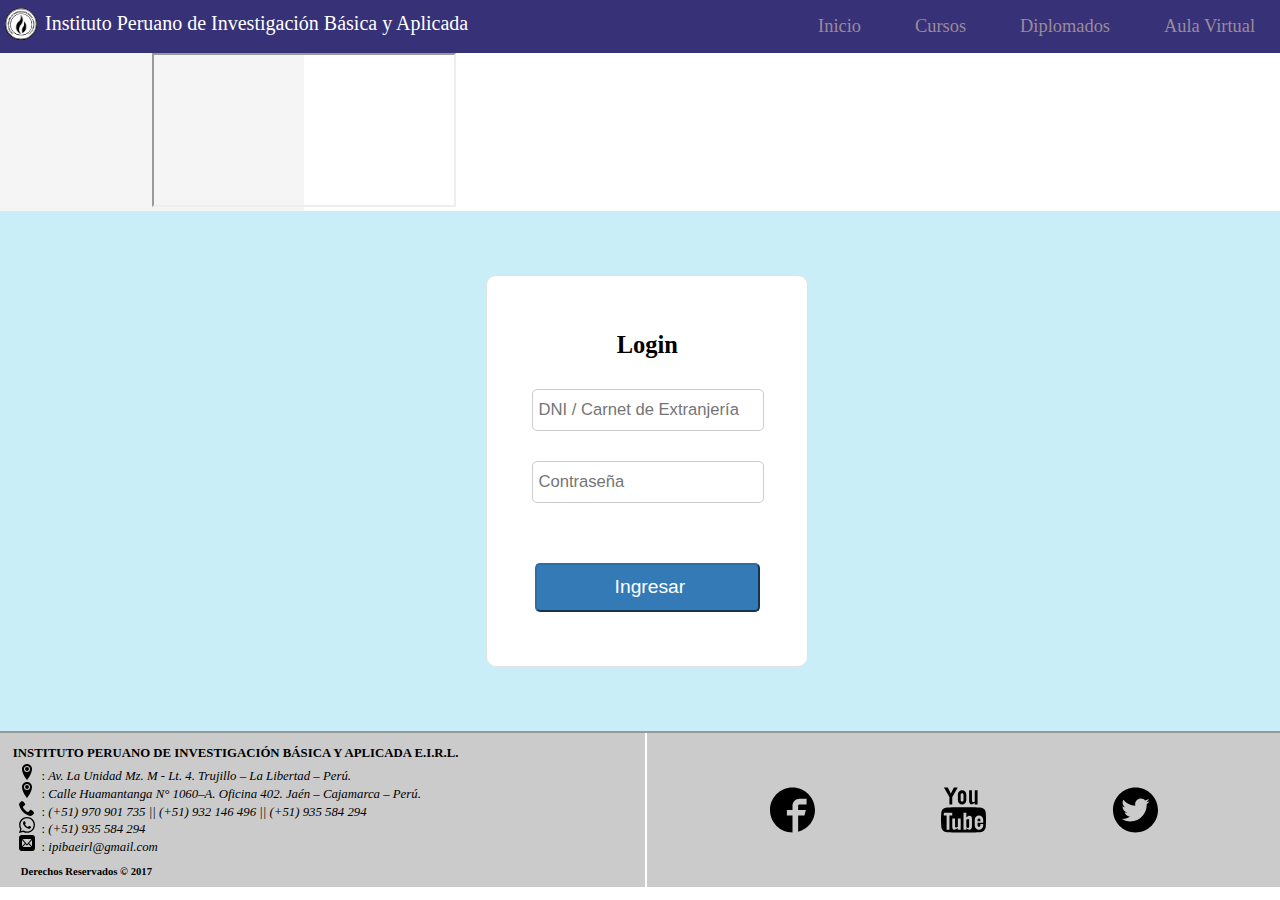
==== commit 74762b7c: "Add files via upload" ====
--- a/html/aula.html
+++ b/html/aula.html
@@ -35,8 +35,8 @@
         </div>
       </nav>
     </div>
-    <div class="contenido" id="prueba">
-      <section>
+    <div class="contenido">
+      <section class="aulaborra">
         <article id="seccion">
           <h1 id="titulo"></h1>
           <p><strong id="saludo"></strong></p>
@@ -405,7 +405,7 @@
           </ul>
         </article>
       </section>
-      <aside>
+      <aside class="aulaborra">
         <article id="aside">
         </article>
         <figure>
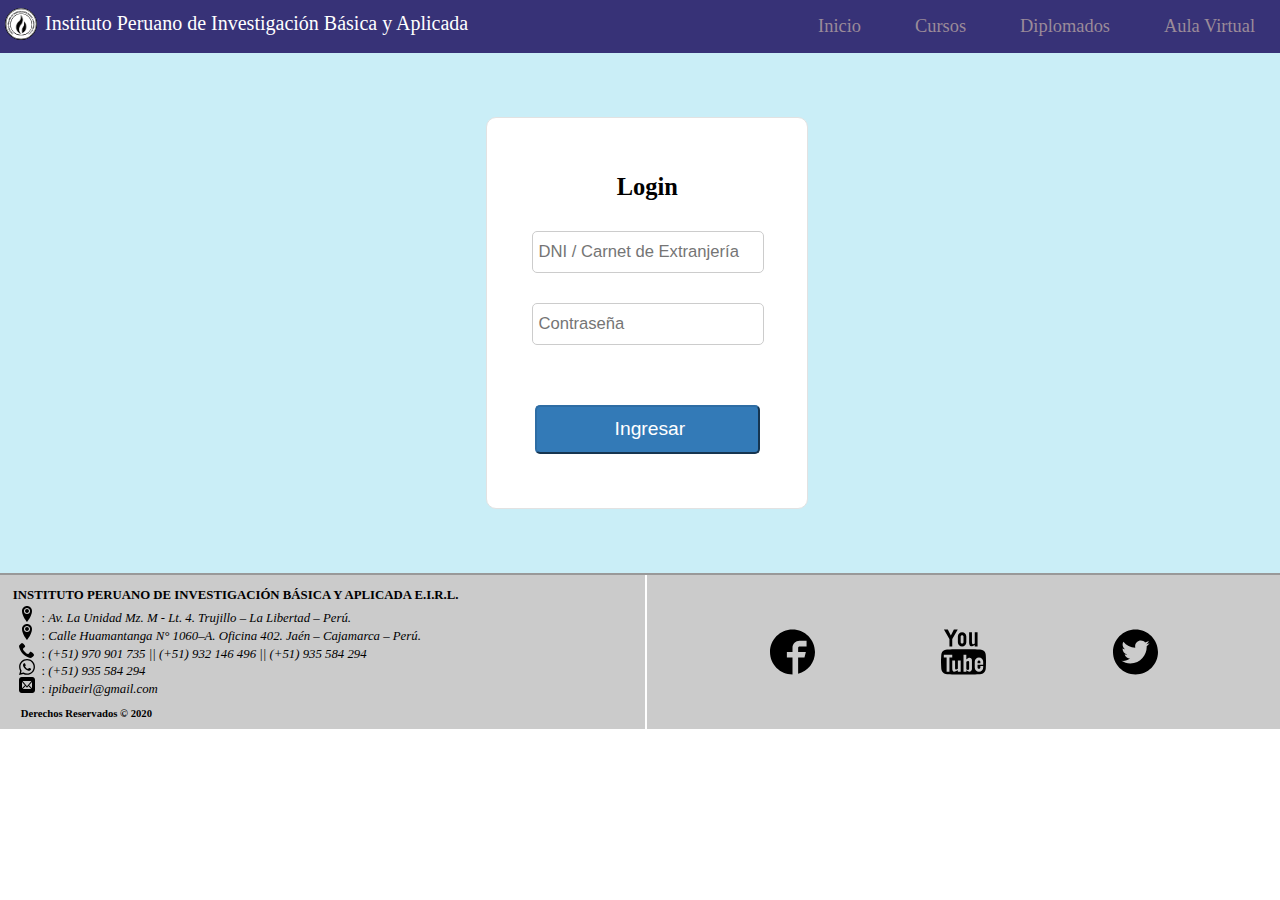
==== commit 65f992d0: "Add files via upload" ====
--- a/html/aula.html
+++ b/html/aula.html
@@ -36,7 +36,7 @@
       </nav>
     </div>
     <div class="contenido">
-      <section class="aulaborra">
+      <section>
         <article id="seccion">
           <h1 id="titulo"></h1>
           <p><strong id="saludo"></strong></p>
@@ -405,7 +405,7 @@
           </ul>
         </article>
       </section>
-      <aside class="aulaborra">
+      <aside>
         <article id="aside">
         </article>
         <figure>
@@ -443,7 +443,7 @@
             <p class="mail"><img src="../icons/mail.svg"/><span>: </span><em>ipibaeirl@gmail.com</em></p>
           </div>
           <div class="derechos">
-            <p><strong><small>Derechos Reservados &copy; 2017</small></strong></p>
+            <p><strong><small>Derechos Reservados &copy; 2020</small></strong></p>
           </div>
         </div>
         <div class="redes"><a href="https://www.facebook.com/ipibaperu/" target="_blank"><img src="../icons/facebook.svg"/></a><a href="https://www.youtube.com/channel/UCNELdsZVr-eaDzx0EYzobLw" target="_blank"><img src="../icons/youtube.svg"/></a><a href="https://twitter.com/ipibaperu" target="_blank"><img src="../icons/twitter.svg"/></a></div>
